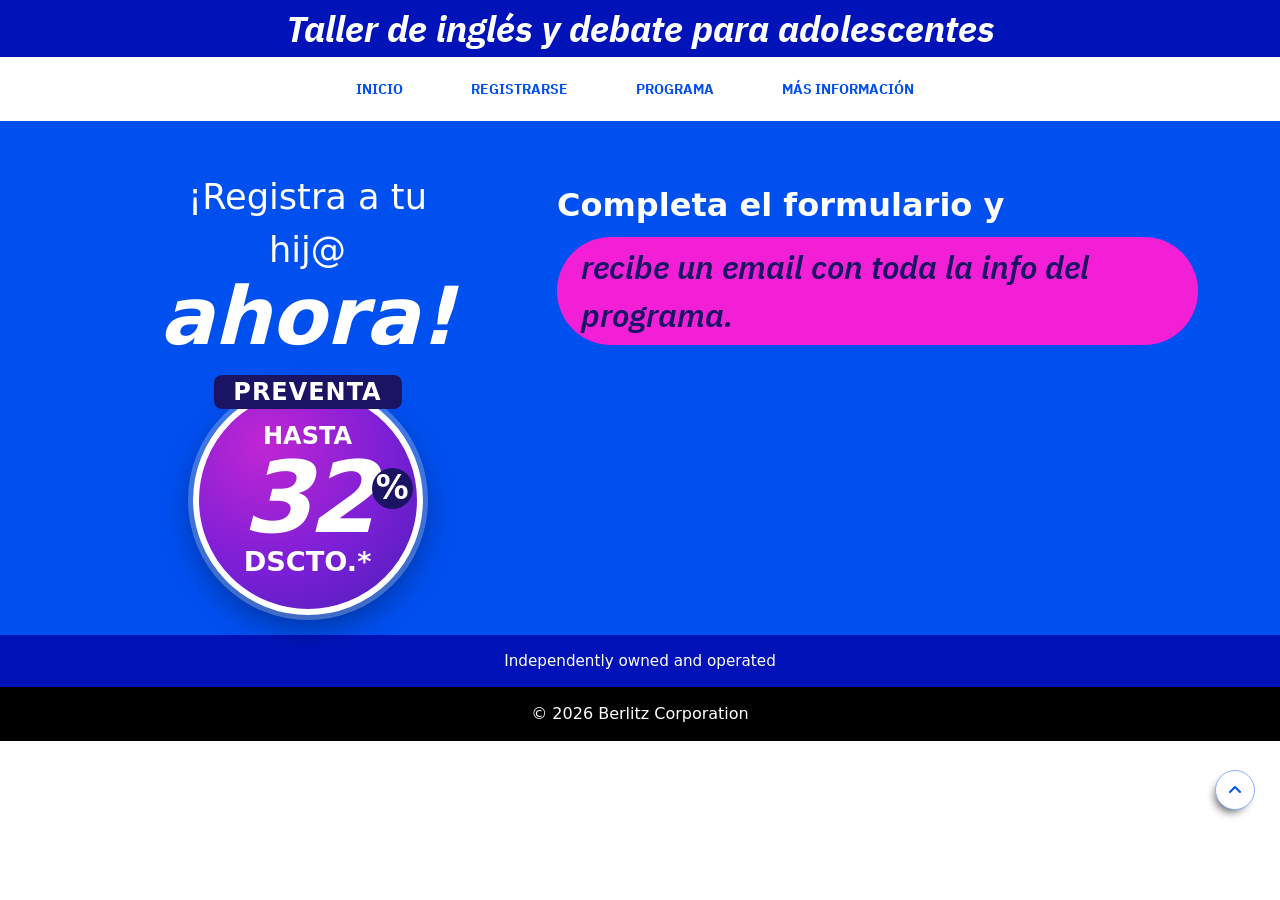
==== index.html @ ecb35b42 "banner-cambios" ====
<!DOCTYPE html>
<html lang="es">

<head>
    <meta charset="utf-8" />
    <meta name="viewport" content="width=device-width, initial-scale=1" />
    <title>Berlitz Perú - Summer Program 2027</title>

    <link rel="icon" type="image/x-icon" href="assets/img/favicon-32x32.png" />

    <link href="assets/css/bootstrap.min.css" rel="stylesheet" />
    <link rel="stylesheet" href="assets/css/revolution/navigation.min.css" />
    <link rel="stylesheet" href="assets/css/revolution/settings.min.css" />
    <link rel="stylesheet" href="assets/css/cmln-style.css" />
    <link rel="stylesheet" href="https://cdnjs.cloudflare.com/ajax/libs/font-awesome/6.5.1/css/all.min.css">

    <link rel="stylesheet" type="text/css" href="assets/slick/slick.min.css" />
    <link rel="stylesheet" type="text/css" href="assets/slick/slick-theme.min.css" />



    <!-- Google Tag Manager -->
    <script>
        (function (w, d, s, l, i) {
            w[l] = w[l] || [];
            w[l].push({
                "gtm.start": new Date().getTime(),
                event: "gtm.js",
            });
            var f = d.getElementsByTagName(s)[0],
                j = d.createElement(s),
                dl = l != "dataLayer" ? "&l=" + l : "";
            j.async = true;
            j.src = "https://www.googletagmanager.com/gtm.js?id=" + i + dl;
            f.parentNode.insertBefore(j, f);
        })(window, document, "script", "dataLayer", "GTM-PGFZW8S");
    </script>
    <!-- End Google Tag Manager -->
</head>

<body>
    <!-- Google Tag Manager (noscript) -->
    <noscript><iframe src="https://www.googletagmanager.com/ns.html?id=GTM-PGFZW8S" height="0" width="0"
            style="display: none; visibility: hidden"></iframe></noscript>
    <!-- End Google Tag Manager (noscript) -->

    <div class="t_header"></div>

    <!-- loader -->
    <div class="jm-loadingpage">
        <table border="0">
            <tr>
                <td>
                    <img class="img-fluid" src="assets/img/berlitz-logo.png" loading="lazy" />
                </td>
            </tr>
            <tr>
                <td><span class="loader"></span></td>
            </tr>
        </table>
    </div>
    <!-- end loader -->

    <!-- Para bordes redondeados en poligonos -->
    <svg style="visibility: hidden; position: absolute" width="0" height="0" xmlns="http://www.w3.org/2000/svg"
        version="1.1">
        <defs>
            <filter id="round">
                <feGaussianBlur in="SourceGraphic" stdDeviation="5" result="blur" />
                <feColorMatrix in="blur" mode="matrix" values="1 0 0 0 0  0 1 0 0 0  0 0 1 0 0  0 0 0 19 -9"
                    result="goo" />
                <feComposite in="SourceGraphic" in2="goo" operator="atop" />
            </filter>
        </defs>
    </svg>





    <!-- header -->
    <div id="header_page" class="container-fluid header">
        <div class="container mt-4">
            <div class="row">
                <div class="col-4 col-md-2 logo d-block d-sm-none">
                    <picture>
                        <source srcset="assets/img/berlitz-logo.png" type="image/png" />
                        <img class="img-fluid" data-src="assets/img/berlitz-logo.png" loading="lazy" />
                    </picture>
                </div>
                <div class="col-md-5 offset-md-3 call">
                    <a id="btn-menu-xs-abrir" class="btn-menu d-block d-lg-none"><i class="fa-solid fa-bars"></i></a>
                </div>
            </div>
        </div>
    </div>
    <!-- end header -->





    <div id="slider_page" class="container-fluid cmln-slider header2"></div>
    <div class="container-fluid">
        <div class="row">
            <div class="col-12" style="padding: 0px">
                <a href="javascript:click_section('formulario')">
                    <img src="https://9068661.fs1.hubspotusercontent-na1.net/hubfs/9068661/assets/img/Summer-HERO-desk.png"
                        alt="" class="img-fluid d-none d-sm-block" style="width: 100%" />
                    <img src="https://9068661.fs1.hubspotusercontent-na1.net/hubfs/9068661/assets/img/Teens_Mobile_banner.png"
                        alt="" class="img-fluid d-block d-sm-none" style="width: 100%" />
                </a>
            </div>
        </div>
    </div>

    <div class="barra_inferior_banner2" style="background-color: #0013b9;">
        <div class="reveal_div reveal reveal_scale_2"> <span class="bolder">Taller de inglés y debate para
                adolescentes</span> <span class="d-none d-sm-block"></span></div>
    </div>



    <!-- INFO -->
    <div id="slider_page" class="container-fluid cmln-slider"></div>
    <div class="container-fluid">
        <div class="row">
            <div class="col-12" style="padding: 0px">
                <a href="javascript:click_section('crash')">
                    <img src="https://9068661.fs1.hubspotusercontent-na1.net/hubfs/9068661/assets/img/Teens_desk_info.png"
                        alt="" class="img-fluid d-none d-sm-block" style="width: 100%" />
                    <img src="https://9068661.fs1.hubspotusercontent-na1.net/hubfs/9068661/assets/img/Teens_Mobile_info.png"
                        alt="" class="img-fluid d-block d-sm-none" style="width: 100%" />
                </a>
            </div>
        </div>
    </div>
    <!-- END INFO -->


    <!-- MENU -->
    <div class="container-fluid c-menu d-none d-lg-block">
        <div class="container-fluid">
            <div class="row">
                <div class="col-12">
                    <ul>
                        <!-- <li>
                                <a
                                    href="javascript:click_section('promos')"
                                    class="i_menu menu_1">Promoción</a>
                            </li> -->

                        <li>
                            <a href="javascript:click_section('header')" class="i_menu menu_2">Inicio</a>
                        </li>
                        <li>
                            <a href="javascript:click_section('formulario')" class="i_menu menu_4">Registrarse</a>
                        </li>
                        <li>
                            <a href="javascript:click_section('header')" class="i_menu menu_5">Programa</a>
                        </li>
                        <li>
                            <a href="javascript:click_section('slider2')" class="i_menu menu_6">Más información</a>
                        </li>

                    </ul>
                </div>
            </div>
        </div>
    </div>
    <!-- END MENU -->

    <!-- menu xs -->
    <div id="div_menu_xs" class="container menu-xs">
        <div class="container">
            <div class="row">
                <div class="col-12 item cerrar">
                    <i id="btn-menu-xs-cerrar" class="fa-solid fa-circle-xmark fa-cmln"></i>
                </div>
                <!-- <div class="col-12 item">
                        <a href="javascript:click_section('promos')" class="i_menu menu_1">Promoción</a>
                    </div> -->


                <div class="col-12 item">
                    <a href="javascript:click_section('header2')" class="i_menu menu_2">Inicio</a>
                </div>
                <div class="col-12 item">
                    <a href="javascript:click_section('formulario')" class="i_menu menu_3">Registrarse</a>
                </div>
                <div class="col-12 item">
                    <a href="javascript:click_section('header2')" class="i_menu menu_5">Programa</a>
                </div>
                <div class="col-12 item">
                    <a href="javascript:click_section('slider2')" class="i_menu menu_6">Más información</a>
                </div>

            </div>
        </div>
    </div>
    <!--end menu xs -->




    <!-- FORM -->
    <div class="container-fluid formulario">
        <div class="container-lg c-container">
            <div class="row row-nube">
                <div class="col-md-12 nube"></div>
            </div>
            <div class="row">
                <div class="col-sm-4 col-lg-3 offset-lg-1 txt fade-in-left text-center">
                    <article class="reveal reveal_left_1">
                        <div class="promo">
                            <p class="promo-top">¡Registra a tu hij@</p>
                            <p class="promo-ahora">ahora!</p>

                            <div class="promo-circle">
                                <span class="promo-tag">PREVENTA</span>
                                <span class="promo-hasta">HASTA</span>
                                <span class="promo-num">32<span class="promo-pct">%</span></span>
                                <span class="promo-dscto">DSCTO.*</span>
                            </div>
                        </div>

                    </article>
                </div>
                <div class="col-sm-7 offset-sm-1 c-hs-form fade-in-right">
                    <p class="completaform">
                        Completa el formulario y<br>
                        <span class="completa-resaltado">recibe un email con toda la info del programa.</span>
                    </p>
                    <!-- FORM HS -->
                    <div id="hs_form_target_widget_1614708359277"></div>

                    <script
                        src="https://peru.berlitzuavp.live/hs/hsstatic/cos-i18n/static-1.53/bundles/project.js"></script>

                    <script data-hs-allowed="true" src="https://peru.berlitzuavp.live/_hcms/forms/v2.js"></script>

                    <script data-hs-allowed="true">
                        var options = {
                            portalId: "9068661",
                            formId: "2c0dbbf5-4e5e-4342-bbc1-61845b40a53e",
                            formInstanceId: "673",
                            pageId: "153646615830",
                            region: "na1",

                            pageName: "Berlitz Per\u00FA - Inglés Intensivo",

                            redirectUrl: "https://berlitz-marketing.com.pe/gracias-summer-program",

                            css: "",
                            target: "#hs_form_target_widget_1614708359277",

                            contentType: "landing-page",

                            formsBaseUrl: "/_hcms/forms/",

                            formData: {
                                cssClass: "hs-form stacked hs-custom-form",
                            },
                            onFormReady: function ($form) {
                                $(".hs-fieldtype-intl-phone select").val("PE");
                                $(".hs-fieldtype-intl-phone select").trigger("change");
                            },
                        };

                        options.getExtraMetaDataBeforeSubmit = function () {
                            var metadata = {};

                            if (hbspt.targetedContentMetadata) {
                                var count = hbspt.targetedContentMetadata.length;
                                var targetedContentData = [];
                                for (var i = 0; i < count; i++) {
                                    var tc = hbspt.targetedContentMetadata[i];
                                    if (tc.length !== 3) {
                                        continue;
                                    }
                                    targetedContentData.push({
                                        definitionId: tc[0],
                                        criterionId: tc[1],
                                        smartTypeId: tc[2],
                                    });
                                }
                                metadata["targetedContentMetadata"] =
                                    JSON.stringify(targetedContentData);
                            }

                            return metadata;
                        };

                        hbspt.forms.create(options);
                    </script>
                    <!-- END FORM HS -->
                </div>
            </div>
        </div>
    </div>
    <!-- END FORM -->

    <!-- INFO-2 -->
    <div id="slider_page2" class="container-fluid cmln-slider slider2"></div>
    <div class="container-fluid">
        <div class="row">
            <div class="col-12" style="padding: 0px">
                <a href="javascript:click_section('formulario')">
                    <img src="https://9068661.fs1.hubspotusercontent-na1.net/hubfs/9068661/assets/img/Banner_azul_desktop.png"
                        alt="" class="img-fluid d-none d-sm-block" style="width: 100%" />
                    <img src="https://9068661.fs1.hubspotusercontent-na1.net/hubfs/9068661/assets/img/banner_azul_mobile.png"
                        alt="" class="img-fluid d-block d-sm-none" style="width: 100%" />
                </a>
            </div>
        </div>
    </div>
    <!-- END INFO-2 -->


    <div class="container-fluid footer2">
        <div class="container text-center">
            <p>Independently owned and operated</p>
        </div>
    </div>

    <div class="container-fluid footer">
        <div class="container text-center">© 2026 Berlitz Corporation</div>
    </div>
    <!--end footer -->


    <!-- Modal -->
    <div class="modal fade" id="exampleModal" tabindex="-1" role="dialog" aria-labelledby="exampleModalLabel"
        aria-hidden="true">
        <div class="modal-dialog modal-dialog-centered modal-lg" role="document">
            <div class="modal-content">
                <div class="modal-header">
                    <h5 class="modal-title" id="exampleModalLabel"></h5>
                    <button type="button" class="close" data-dismiss="modal" aria-label="Close">
                        <span aria-hidden="true">&times;</span>
                    </button>
                </div>
                <div class="modal-body">
                    <div id="player_otg_1" style="aspect-ratio: 4 / 5; width: 100%;"></div>
                </div>
            </div>
        </div>
    </div>

    <a href="javascript:click_section('t_header')" class="c-subir"><i class="fa fa-angle-up"></i></a>

    <script src="https://cdn.jsdelivr.net/npm/bootstrap@5.2.2/dist/js/bootstrap.bundle.min.js"
        integrity="sha384-OERcA2EqjJCMA+/3y+gxIOqMEjwtxJY7qPCqsdltbNJuaOe923+mo//f6V8Qbsw3"
        crossorigin="anonymous"></script>

    <script src="assets/js/jquery.min.js"></script>

    <script src="assets/slick/slick.js"></script>

    <!--to view items on reach-->
    <script src="assets/js/jquery.appear.min.js"></script>
    <!--Owl Slider-->
    <script src="assets/js/owl.carousel.min.js"></script>
    <!--Parallax Background-->
    <script src="assets/js/parallaxie.min.js"></script>
    <!--Cubefolio Gallery-->
    <script src="assets/js/jquery.cubeportfolio.min.js"></script>
    <!--Fancybox js-->
    <script src="assets/js/jquery.fancybox.min.js"></script>
    <!--tooltip js-->
    <script src="assets/js/tooltipster.min.js"></script>

    <!--Revolution SLider-->
    <script src="assets/js/revolution/jquery.themepunch.tools.min.js"></script>
    <script src="assets/js/revolution/jquery.themepunch.revolution.min.js"></script>
    <script src="assets/js/revolution/extensions/revolution.extension.actions.min.js"></script>
    <script src="assets/js/revolution/extensions/revolution.extension.carousel.min.js"></script>
    <script src="assets/js/revolution/extensions/revolution.extension.kenburn.min.js"></script>
    <script src="assets/js/revolution/extensions/revolution.extension.layeranimation.min.js"></script>
    <script src="assets/js/revolution/extensions/revolution.extension.navigation.min.js"></script>
    <script src="assets/js/revolution/extensions/revolution.extension.parallax.min.js"></script>
    <script src="assets/js/revolution/extensions/revolution.extension.slideanims.min.js"></script>

    <!--custom functions and script-->
    <script src="assets/js/functions.js"></script>
    <script src="assets/js/cmln.js"></script>

    <script src="assets/js/cmln_2.js"></script>

    <script>
        // 2. This code loads the IFrame Player API code asynchronously.
        var tag = document.createElement("script");

        tag.src = "https://www.youtube.com/iframe_api";
        var firstScriptTag = document.getElementsByTagName("script")[0];
        firstScriptTag.parentNode.insertBefore(tag, firstScriptTag);

        // 3. This function creates an <iframe> (and YouTube player)
        //    after the API code downloads.
        var player1;

        function onYouTubeIframeAPIReady() {
            // Primer video
            player1 = new YT.Player("player_otg_1", {
                width: "100%",
                height: "100%",
                videoId: "qMwiHNQUbp8",
                events: {
                    onStateChange: onPlayerStateChange1,
                },
            });

        }

        // 4. Remove the playVideo() call in onPlayerReady
        // These functions are no longer needed

        // 5. The API calls this function when the player's state changes.
        //    The function indicates that when playing a video (state=1),
        //    the player should play for six seconds and then stop.
        var done1 = false;

        function onPlayerStateChange1(event) {
            if (event.data == YT.PlayerState.PLAYING && !done1) {
                done1 = true;
            }
        }

        function stopVideo1() {
            player1.stopVideo();
        }

        // Detectar apertura y cierre de los modales
        $("#exampleModal").on("shown.bs.modal", function () {
            player1.playVideo(); // Reproduce el primer video cuando se abre el primer modal
        });

        $("#exampleModal").on("hidden.bs.modal", function () {
            stopVideo1(); // Detiene el primer video cuando se cierra el primer modal
        });

    </script>



    <script src="assets/js/luxon.min.js"></script>
    <script>
        const fechaEvento = luxon.DateTime.fromISO('2026-06-30T23:59:59', {
            zone: 'America/Lima'
        });

        function actualizarContador() {
            const diasEl = document.getElementById('dias');
            const horasEl = document.getElementById('horas');
            const minutosEl = document.getElementById('minutos');
            const segundosEl = document.getElementById('segundos');

            if (!diasEl || !horasEl || !minutosEl || !segundosEl) {
                return;
            }

            const zonaHorariaLocal = Intl.DateTimeFormat().resolvedOptions().timeZone;
            const ahora = luxon.DateTime.local().setZone(zonaHorariaLocal);
            const diferencia = fechaEvento.diff(ahora);

            if (diferencia.as('milliseconds') > 0) {
                const {
                    days,
                    hours,
                    minutes,
                    seconds
                } = diferencia.shiftTo('days', 'hours', 'minutes', 'seconds').toObject();

                diasEl.innerHTML = `${String(days).padStart(2, '0')}`;
                horasEl.innerHTML = `${String(hours).padStart(2, '0')}`;
                minutosEl.innerHTML = `${String(minutes).padStart(2, '0')}`;
                segundosEl.innerHTML = `${String(Math.floor(seconds)).padStart(2, '0')}`;
            } else {
                diasEl.innerHTML = '00';
                horasEl.innerHTML = '00';
                minutosEl.innerHTML = '00';
                segundosEl.innerHTML = '00';
            }
        }

        if (document.getElementById('dias')) {
            setInterval(actualizarContador, 1000);
        }
    </script>


    <script>
        $(document).ready(function () {
            var $container = $(".bloques-xs");
            var $head = $container.find(".c-head");
            var $footer = $container.find(".c-fotter");
            var $placeholder = $('<div class="c-placeholder"></div>').insertAfter($head);
            var headHeight = $head.outerHeight();
            var isFixed = false;

            $(window).on("scroll", function () {
                var scrollTop = $(window).scrollTop() + 75;
                var containerTop = $container.offset().top;
                var footerTop = $footer.offset().top;

                if (scrollTop >= containerTop && scrollTop + headHeight < footerTop) {
                    if (!isFixed) {
                        isFixed = true;
                        $head.addClass("fixed");
                        $placeholder.height(headHeight);
                    }
                } else {
                    if (isFixed) {
                        isFixed = false;
                        $head.removeClass("fixed");
                        $placeholder.height(0);
                    }
                }
            });
        });
    </script>




</body>

</html>
---- assets/css/revolution/navigation.min.css ----
.wexim.tp-bullets{height:110px!important;width:19px!important;text-align:center;display:inline-block;position:relative}.wexim .tp-bullet{position:relative;display:contents;background:0 0;cursor:pointer;box-sizing:content-box}.single-slide .wexim .tp-bullet{display:none!important}.wexim .tp-bullet .tp-bullet-inner{width:13px;height:13px;position:relative;border:3px solid #fff;border-radius:50%;background:0 0;cursor:pointer;box-sizing:content-box;-webkit-transition:all .5s ease-in-out;-moz-transition:all .5s ease-in-out;-ms-transition:all .5s ease-in-out;-o-transition:all .5s ease-in-out;transition:all .5s ease-in-out}.dark-slider .wexim .tp-bullet .tp-bullet-inner{border:3px solid #4d4d4d}.wexim .tp-bullet.selected .tp-bullet-inner{transform:scale(1.4);margin-top:2px;background:#00bcd4;-webkit-transition:all .5s ease-in-out;-moz-transition:all .5s ease-in-out;-ms-transition:all .5s ease-in-out;-o-transition:all .5s ease-in-out;transition:all .5s ease-in-out}.dark-slider .wexim .tp-bullet.selected .tp-bullet-inner{background:0 0}.wexim .tp-bullet:not(:last-child) .tp-line{height:20px;width:3px;background:#fff;display:block;margin:0 auto}.dark-slider .wexim .tp-bullet:not(:last-child) .tp-line{background:#4d4d4d}
---- assets/css/revolution/settings.min.css ----
#debungcontrolls,.debugtimeline{width:100%;box-sizing:border-box}.rev_column,.rev_column .tp-parallax-wrap,.tp-svg-layer svg{vertical-align:top}#debungcontrolls{z-index:100000;position:fixed;bottom:0;height:auto;background:rgba(0,0,0,.6);padding:10px}.debugtimeline{height:10px;position:relative;margin-bottom:3px;display:none;white-space:nowrap}.debugtimeline:hover{height:15px}.the_timeline_tester{background:#e74c3c;position:absolute;top:0;left:0;height:100%;width:0}.rs-go-fullscreen{position:fixed!important;width:100%!important;height:100%!important;top:0!important;left:0!important;z-index:9999999!important;background:#fff!important}.debugtimeline.tl_slide .the_timeline_tester{background:#f39c12}.debugtimeline.tl_frame .the_timeline_tester{background:#3498db}.debugtimline_txt{color:#fff;font-weight:400;font-size:7px;position:absolute;left:10px;top:0;white-space:nowrap;line-height:10px}.rtl{direction:rtl}@font-face{font-family:revicons;src:url(../fonts/revicons/revicons.eot?5510888);src:url(../fonts/revicons/revicons.eot?5510888#iefix) format('embedded-opentype'),url(../fonts/revicons/revicons.woff?5510888) format('woff'),url(../fonts/revicons/revicons.ttf?5510888) format('truetype'),url(../fonts/revicons/revicons.svg?5510888#revicons) format('svg');font-weight:400;font-style:normal}[class*=" revicon-"]:before,[class^=revicon-]:before{font-family:revicons;font-style:normal;font-weight:400;speak:none;display:inline-block;text-decoration:inherit;width:1em;margin-right:.2em;text-align:center;font-variant:normal;text-transform:none;line-height:1em;margin-left:.2em}.revicon-search-1:before{content:'\e802'}.revicon-pencil-1:before{content:'\e831'}.revicon-picture-1:before{content:'\e803'}.revicon-cancel:before{content:'\e80a'}.revicon-info-circled:before{content:'\e80f'}.revicon-trash:before{content:'\e801'}.revicon-left-dir:before{content:'\e817'}.revicon-right-dir:before{content:'\e818'}.revicon-down-open:before{content:'\e83b'}.revicon-left-open:before{content:'\e819'}.revicon-right-open:before{content:'\e81a'}.revicon-angle-left:before{content:'\e820'}.revicon-angle-right:before{content:'\e81d'}.revicon-left-big:before{content:'\e81f'}.revicon-right-big:before{content:'\e81e'}.revicon-magic:before{content:'\e807'}.revicon-picture:before{content:'\e800'}.revicon-export:before{content:'\e80b'}.revicon-cog:before{content:'\e832'}.revicon-login:before{content:'\e833'}.revicon-logout:before{content:'\e834'}.revicon-video:before{content:'\e805'}.revicon-arrow-combo:before{content:'\e827'}.revicon-left-open-1:before{content:'\e82a'}.revicon-right-open-1:before{content:'\e82b'}.revicon-left-open-mini:before{content:'\e822'}.revicon-right-open-mini:before{content:'\e823'}.revicon-left-open-big:before{content:'\e824'}.revicon-right-open-big:before{content:'\e825'}.revicon-left:before{content:'\e836'}.revicon-right:before{content:'\e826'}.revicon-ccw:before{content:'\e808'}.revicon-arrows-ccw:before{content:'\e806'}.revicon-palette:before{content:'\e829'}.revicon-list-add:before{content:'\e80c'}.revicon-doc:before{content:'\e809'}.revicon-left-open-outline:before{content:'\e82e'}.revicon-left-open-2:before{content:'\e82c'}.revicon-right-open-outline:before{content:'\e82f'}.revicon-right-open-2:before{content:'\e82d'}.revicon-equalizer:before{content:'\e83a'}.revicon-layers-alt:before{content:'\e804'}.revicon-popup:before{content:'\e828'}.rev_slider_wrapper{position:relative;z-index:0;width:100%}.rev_slider{position:relative;overflow:visible}.entry-content .rev_slider a,.rev_slider a{box-shadow:none}.tp-overflow-hidden{overflow:hidden!important}.group_ov_hidden{overflow:hidden}.rev_slider img,.tp-simpleresponsive img{max-width:none!important;transition:none;margin:0;padding:0;border:none}.rev_slider .no-slides-text{font-weight:700;text-align:center;padding-top:80px}.rev_slider>ul,.rev_slider>ul>li,.rev_slider>ul>li:before,.rev_slider_wrapper>ul,.tp-revslider-mainul>li,.tp-revslider-mainul>li:before,.tp-simpleresponsive>ul,.tp-simpleresponsive>ul>li,.tp-simpleresponsive>ul>li:before{list-style:none!important;position:absolute;margin:0!important;padding:0!important;overflow-x:visible;overflow-y:visible;background-image:none;background-position:0 0;text-indent:0;top:0;left:0}.rev_slider>ul>li,.rev_slider>ul>li:before,.tp-revslider-mainul>li,.tp-revslider-mainul>li:before,.tp-simpleresponsive>ul>li,.tp-simpleresponsive>ul>li:before{visibility:hidden}.tp-revslider-mainul,.tp-revslider-slidesli{padding:0!important;margin:0!important;list-style:none!important}.fullscreen-container,.fullwidthbanner-container{padding:0;position:relative}.rev_slider li.tp-revslider-slidesli{position:absolute!important}.tp-caption .rs-untoggled-content{display:block}.tp-caption .rs-toggled-content{display:none}.rs-toggle-content-active.tp-caption .rs-toggled-content{display:block}.rs-toggle-content-active.tp-caption .rs-untoggled-content{display:none}.rev_slider .caption,.rev_slider .tp-caption{position:relative;visibility:hidden;white-space:nowrap;display:block;-webkit-font-smoothing:antialiased!important;z-index:1}.rev_slider .caption,.rev_slider .tp-caption,.tp-simpleresponsive img{-moz-user-select:none;-khtml-user-select:none;-webkit-user-select:none;-o-user-select:none}.rev_slider .tp-mask-wrap .tp-caption,.rev_slider .tp-mask-wrap :last-child,.wpb_text_column .rev_slider .tp-mask-wrap .tp-caption,.wpb_text_column .rev_slider .tp-mask-wrap :last-child{margin-bottom:0}.tp-svg-layer svg{width:100%;height:100%;position:relative}.tp-carousel-wrapper{cursor:url(openhand.cur),move}.tp-carousel-wrapper.dragged{cursor:url(closedhand.cur),move}.tp_inner_padding{box-sizing:border-box;max-height:none!important}.tp-caption.tp-layer-selectable{-moz-user-select:all;-khtml-user-select:all;-webkit-user-select:all;-o-user-select:all}.tp-caption.tp-hidden-caption,.tp-forcenotvisible,.tp-hide-revslider,.tp-parallax-wrap.tp-hidden-caption{visibility:hidden!important;display:none!important}.rev_slider audio,.rev_slider embed,.rev_slider iframe,.rev_slider object,.rev_slider video{max-width:none!important}.tp-element-background{position:absolute;top:0;left:0;width:100%;height:100%;z-index:0}.tp-blockmask,.tp-blockmask_in,.tp-blockmask_out{position:absolute;top:0;left:0;width:100%;height:100%;background:#fff;z-index:1000;transform:scaleX(0) scaleY(0)}.tp-parallax-wrap{transform-style:preserve-3d}.rev_row_zone{position:absolute;width:100%;left:0;box-sizing:border-box;min-height:50px;font-size:0}.rev_column_inner,.rev_slider .tp-caption.rev_row{position:relative;width:100%!important;box-sizing:border-box}.rev_row_zone_top{top:0}.rev_row_zone_middle{top:50%;transform:translateY(-50%)}.rev_row_zone_bottom{bottom:0}.rev_slider .tp-caption.rev_row{display:table;table-layout:fixed;vertical-align:top;height:auto!important;font-size:0}.rev_column{display:table-cell;position:relative;height:auto;box-sizing:border-box;font-size:0}.rev_column_inner{display:block;height:auto!important;white-space:normal!important}.rev_column_bg{width:100%;height:100%;position:absolute;top:0;left:0;z-index:0;box-sizing:border-box;background-clip:content-box;border:0 solid transparent}.tp-caption .backcorner,.tp-caption .backcornertop,.tp-caption .frontcorner,.tp-caption .frontcornertop{height:0;top:0;width:0;position:absolute}.rev_column_inner .tp-loop-wrap,.rev_column_inner .tp-mask-wrap,.rev_column_inner .tp-parallax-wrap{text-align:inherit}.rev_column_inner .tp-mask-wrap{display:inline-block}.rev_column_inner .tp-parallax-wrap,.rev_column_inner .tp-parallax-wrap .tp-loop-wrap,.rev_column_inner .tp-parallax-wrap .tp-mask-wrap{position:relative!important;left:auto!important;top:auto!important;line-height:0}.tp-video-play-button,.tp-video-play-button i{line-height:50px!important;vertical-align:top;text-align:center}.rev_column_inner .rev_layer_in_column,.rev_column_inner .tp-parallax-wrap,.rev_column_inner .tp-parallax-wrap .tp-loop-wrap,.rev_column_inner .tp-parallax-wrap .tp-mask-wrap{vertical-align:top}.rev_break_columns{display:block!important}.rev_break_columns .tp-parallax-wrap.rev_column{display:block!important;width:100%!important}.fullwidthbanner-container{overflow:hidden}.fullwidthbanner-container .fullwidthabanner{width:100%;position:relative}.tp-static-layers{position:absolute;z-index:101;top:0;left:0}.tp-caption .frontcorner{border-left:40px solid transparent;border-right:0 solid transparent;border-top:40px solid #00a8ff;left:-40px}.tp-caption .backcorner{border-left:0 solid transparent;border-right:40px solid transparent;border-bottom:40px solid #00a8ff;right:0}.tp-caption .frontcornertop{border-left:40px solid transparent;border-right:0 solid transparent;border-bottom:40px solid #00a8ff;left:-40px}.tp-caption .backcornertop{border-left:0 solid transparent;border-right:40px solid transparent;border-top:40px solid #00a8ff;right:0}.tp-layer-inner-rotation{position:relative!important}img.tp-slider-alternative-image{width:100%;height:auto}.caption.fullscreenvideo,.rs-background-video-layer,.tp-caption.coverscreenvideo,.tp-caption.fullscreenvideo{width:100%;height:100%;top:0;left:0;position:absolute}.noFilterClass{filter:none!important}.rs-background-video-layer{visibility:hidden;z-index:0}.caption.fullscreenvideo audio,.caption.fullscreenvideo iframe,.caption.fullscreenvideo video,.tp-caption.fullscreenvideo iframe,.tp-caption.fullscreenvideo iframe audio,.tp-caption.fullscreenvideo iframe video{width:100%!important;height:100%!important;display:none}.fullcoveredvideo audio,.fullscreenvideo audio .fullcoveredvideo video,.fullscreenvideo video{background:#000}.fullcoveredvideo .tp-poster{background-position:center center;background-size:cover;width:100%;height:100%;top:0;left:0}.videoisplaying .html5vid .tp-poster{display:none}.tp-video-play-button{background:#000;background:rgba(0,0,0,.3);border-radius:5px;position:absolute;top:50%;left:50%;color:#fff;margin-top:-25px;margin-left:-25px;cursor:pointer;width:50px;height:50px;box-sizing:border-box;display:inline-block;z-index:4;opacity:0;transition:opacity .3s ease-out!important}.tp-audio-html5 .tp-video-play-button,.tp-hiddenaudio{display:none!important}.tp-caption .html5vid{width:100%!important;height:100%!important}.tp-video-play-button i{width:50px;height:50px;display:inline-block;font-size:40px!important}.rs-fullvideo-cover,.tp-dottedoverlay,.tp-shadowcover{height:100%;top:0;left:0;position:absolute}.tp-caption:hover .tp-video-play-button{opacity:1;display:block}.tp-caption .tp-revstop{display:none;border-left:5px solid #fff!important;border-right:5px solid #fff!important;margin-top:15px!important;line-height:20px!important;vertical-align:top;font-size:25px!important}.tp-seek-bar,.tp-video-button,.tp-volume-bar{outline:0;line-height:12px;margin:0;cursor:pointer}.videoisplaying .revicon-right-dir{display:none}.videoisplaying .tp-revstop{display:inline-block}.videoisplaying .tp-video-play-button{display:none}.fullcoveredvideo .tp-video-play-button{display:none!important}.fullscreenvideo .fullscreenvideo audio,.fullscreenvideo .fullscreenvideo video{object-fit:contain!important}.fullscreenvideo .fullcoveredvideo audio,.fullscreenvideo .fullcoveredvideo video{object-fit:cover!important}.tp-video-controls{position:absolute;bottom:0;left:0;right:0;padding:5px;opacity:0;transition:opacity .3s;background-image:linear-gradient(to bottom,#000 13%,#323232 100%);display:table;max-width:100%;overflow:hidden;box-sizing:border-box}.rev-btn.rev-hiddenicon i,.rev-btn.rev-withicon i{transition:all .2s ease-out!important;font-size:15px}.tp-caption:hover .tp-video-controls{opacity:.9}.tp-video-button{background:rgba(0,0,0,.5);border:0;border-radius:3px;font-size:12px;color:#fff;padding:0}.tp-video-button:hover{cursor:pointer}.tp-video-button-wrap,.tp-video-seek-bar-wrap,.tp-video-vol-bar-wrap{padding:0 5px;display:table-cell;vertical-align:middle}.tp-video-seek-bar-wrap{width:80%}.tp-video-vol-bar-wrap{width:20%}.tp-seek-bar,.tp-volume-bar{width:100%;padding:0}.rs-fullvideo-cover{width:100%;background:0 0;z-index:5}.disabled_lc .tp-video-play-button,.rs-background-video-layer audio::-webkit-media-controls,.rs-background-video-layer video::-webkit-media-controls,.rs-background-video-layer video::-webkit-media-controls-start-playback-button{display:none!important}.tp-audio-html5 .tp-video-controls{opacity:1!important;visibility:visible!important}.tp-dottedoverlay{background-repeat:repeat;width:100%;z-index:3}.tp-dottedoverlay.twoxtwo{background:url(../assets/gridtile.png)}.tp-dottedoverlay.twoxtwowhite{background:url(../assets/gridtile_white.png)}.tp-dottedoverlay.threexthree{background:url(../assets/gridtile_3x3.png)}.tp-dottedoverlay.threexthreewhite{background:url(../assets/gridtile_3x3_white.png)}.tp-shadowcover{width:100%;background:#fff;z-index:-1}.tp-shadow1{box-shadow:0 10px 6px -6px rgba(0,0,0,.8)}.tp-shadow2:after,.tp-shadow2:before,.tp-shadow3:before,.tp-shadow4:after{z-index:-2;position:absolute;content:"";bottom:10px;left:10px;width:50%;top:85%;max-width:300px;background:0 0;box-shadow:0 15px 10px rgba(0,0,0,.8);transform:rotate(-3deg)}.tp-shadow2:after,.tp-shadow4:after{transform:rotate(3deg);right:10px;left:auto}.tp-shadow5{position:relative;box-shadow:0 1px 4px rgba(0,0,0,.3),0 0 40px rgba(0,0,0,.1) inset}.tp-shadow5:after,.tp-shadow5:before{content:"";position:absolute;z-index:-2;box-shadow:0 0 25px 0 rgba(0,0,0,.6);top:30%;bottom:0;left:20px;right:20px;border-radius:100px/20px}.tp-button{padding:6px 13px 5px;border-radius:3px;height:30px;cursor:pointer;color:#fff!important;text-shadow:0 1px 1px rgba(0,0,0,.6)!important;font-size:15px;line-height:45px!important;font-family:arial,sans-serif;font-weight:700;letter-spacing:-1px;text-decoration:none}.tp-button.big{color:#fff;text-shadow:0 1px 1px rgba(0,0,0,.6);font-weight:700;padding:9px 20px;font-size:19px;line-height:57px!important}.purchase:hover,.tp-button.big:hover,.tp-button:hover{background-position:bottom,15px 11px}.purchase.green,.purchase:hover.green,.tp-button.green,.tp-button:hover.green{background-color:#21a117;box-shadow:0 3px 0 0 #104d0b}.purchase.blue,.purchase:hover.blue,.tp-button.blue,.tp-button:hover.blue{background-color:#1d78cb;box-shadow:0 3px 0 0 #0f3e68}.purchase.red,.purchase:hover.red,.tp-button.red,.tp-button:hover.red{background-color:#cb1d1d;box-shadow:0 3px 0 0 #7c1212}.purchase.orange,.purchase:hover.orange,.tp-button.orange,.tp-button:hover.orange{background-color:#f70;box-shadow:0 3px 0 0 #a34c00}.purchase.darkgrey,.purchase:hover.darkgrey,.tp-button.darkgrey,.tp-button.grey,.tp-button:hover.darkgrey,.tp-button:hover.grey{background-color:#555;box-shadow:0 3px 0 0 #222}.purchase.lightgrey,.purchase:hover.lightgrey,.tp-button.lightgrey,.tp-button:hover.lightgrey{background-color:#888;box-shadow:0 3px 0 0 #555}.rev-btn,.rev-btn:visited{outline:0!important;box-shadow:none!important;text-decoration:none!important;line-height:44px;font-size:17px;font-weight:500;padding:12px 35px;box-sizing:border-box;font-family:Roboto,sans-serif;cursor:pointer}.rev-btn.rev-uppercase,.rev-btn.rev-uppercase:visited{text-transform:uppercase;letter-spacing:1px;font-size:15px;font-weight:900}.rev-btn.rev-withicon i{font-weight:400;position:relative;top:0;margin-left:10px!important}.rev-btn.rev-hiddenicon i{font-weight:400;position:relative;top:0;opacity:0;margin-left:0!important;width:0!important}.rev-btn.rev-hiddenicon:hover i{opacity:1!important;margin-left:10px!important;width:auto!important}.rev-btn.rev-medium,.rev-btn.rev-medium:visited{line-height:36px;font-size:14px;padding:10px 30px}.rev-btn.rev-medium.rev-hiddenicon i,.rev-btn.rev-medium.rev-withicon i{font-size:14px;top:0}.rev-btn.rev-small,.rev-btn.rev-small:visited{line-height:28px;font-size:12px;padding:7px 20px}.rev-btn.rev-small.rev-hiddenicon i,.rev-btn.rev-small.rev-withicon i{font-size:12px;top:0}.rev-maxround{border-radius:30px}.rev-minround{border-radius:3px}.rev-burger{position:relative;width:60px;height:60px;box-sizing:border-box;padding:22px 0 0 14px;border-radius:50%;border:1px solid rgba(51,51,51,.25);-webkit-tap-highlight-color:transparent;cursor:pointer}.rev-burger span{display:block;width:30px;height:3px;background:#333;transition:.7s;pointer-events:none;transform-style:flat!important}.rev-burger.revb-white span,.rev-burger.revb-whitenoborder span{background:#fff}.rev-burger span:nth-child(2){margin:3px 0}#dialog_addbutton .rev-burger:hover :first-child,.open .rev-burger :first-child,.open.rev-burger :first-child{transform:translateY(6px) rotate(-45deg)}#dialog_addbutton .rev-burger:hover :nth-child(2),.open .rev-burger :nth-child(2),.open.rev-burger :nth-child(2){transform:rotate(-45deg);opacity:0}#dialog_addbutton .rev-burger:hover :last-child,.open .rev-burger :last-child,.open.rev-burger :last-child{transform:translateY(-6px) rotate(-135deg)}.rev-burger.revb-white{border:2px solid rgba(255,255,255,.2)}.rev-burger.revb-darknoborder,.rev-burger.revb-whitenoborder{border:0}.rev-burger.revb-darknoborder span{background:#333}.rev-burger.revb-whitefull{background:#fff;border:none}.rev-burger.revb-whitefull span{background:#333}.rev-burger.revb-darkfull{background:#333;border:none}.rev-burger.revb-darkfull span,.rev-scroll-btn.revs-fullwhite{background:#fff}@keyframes rev-ani-mouse{0%{opacity:1;top:29%}15%{opacity:1;top:50%}50%{opacity:0;top:50%}100%{opacity:0;top:29%}}.rev-scroll-btn{display:inline-block;position:relative;left:0;right:0;text-align:center;cursor:pointer;width:35px;height:55px;box-sizing:border-box;border:3px solid #fff;border-radius:23px}.rev-scroll-btn>*{display:inline-block;line-height:18px;font-size:13px;font-weight:400;color:#fff;font-family:proxima-nova,"Helvetica Neue",Helvetica,Arial,sans-serif;letter-spacing:2px}.rev-scroll-btn>.active,.rev-scroll-btn>:focus,.rev-scroll-btn>:hover{color:#fff}.rev-scroll-btn>.active,.rev-scroll-btn>:active,.rev-scroll-btn>:focus,.rev-scroll-btn>:hover{opacity:.8}.rev-scroll-btn.revs-fullwhite span{background:#333}.rev-scroll-btn.revs-fulldark{background:#333;border:none}.rev-scroll-btn.revs-fulldark span,.tp-bullet{background:#fff}.rev-scroll-btn span{position:absolute;display:block;top:29%;left:50%;width:8px;height:8px;margin:-4px 0 0 -4px;background:#fff;border-radius:50%;animation:rev-ani-mouse 2.5s linear infinite}.rev-scroll-btn.revs-dark{border-color:#333}.rev-scroll-btn.revs-dark span{background:#333}.rev-control-btn{position:relative;display:inline-block;z-index:5;color:#fff;font-size:20px;line-height:60px;font-weight:400;font-style:normal;font-family:Raleway;text-decoration:none;text-align:center;background-color:#000;border-radius:50px;text-shadow:none;background-color:rgba(0,0,0,.5);width:60px;height:60px;box-sizing:border-box;cursor:pointer}.rev-cbutton-dark-sr,.rev-cbutton-light-sr{border-radius:3px}.rev-cbutton-light,.rev-cbutton-light-sr{color:#333;background-color:rgba(255,255,255,.75)}.rev-sbutton{line-height:37px;width:37px;height:37px}.rev-sbutton-blue{background-color:#3b5998}.rev-sbutton-lightblue{background-color:#00a0d1}.rev-sbutton-red{background-color:#dd4b39}.tp-bannertimer{visibility:hidden;width:100%;height:5px;background:#000;background:rgba(0,0,0,.15);position:absolute;z-index:200;top:0}.tp-bannertimer.tp-bottom{top:auto;bottom:0!important;height:5px}.tp-caption img{background:0 0;zoom:1}.caption.slidelink a div,.tp-caption.slidelink a div{width:3000px;height:1500px;background:url(../assets/coloredbg.png)}.tp-caption.slidelink a span{background:url(../assets/coloredbg.png)}.tp-loader.spinner0,.tp-loader.spinner5{background-image:url(../assets/loader.gif);background-repeat:no-repeat}.tp-shape{width:100%;height:100%}.tp-caption .rs-starring{display:inline-block}.tp-caption .rs-starring .star-rating{float:none;display:inline-block;vertical-align:top;color:#ffc321!important}.tp-caption .rs-starring .star-rating,.tp-caption .rs-starring-page .star-rating{position:relative;height:1em;width:5.4em;font-family:star;font-size:1em!important}.tp-loader.spinner0,.tp-loader.spinner1{width:40px;height:40px;margin-top:-20px;margin-left:-20px;animation:tp-rotateplane 1.2s infinite ease-in-out;background-color:#fff;border-radius:3px;box-shadow:0 0 20px 0 rgba(0,0,0,.15)}.tp-caption .rs-starring .star-rating:before,.tp-caption .rs-starring-page .star-rating:before{content:"\73\73\73\73\73";color:#e0dadf;float:left;top:0;left:0;position:absolute}.tp-caption .rs-starring .star-rating span{overflow:hidden;float:left;top:0;left:0;position:absolute;padding-top:1.5em;font-size:1em!important}.tp-caption .rs-starring .star-rating span:before{content:"\53\53\53\53\53";top:0;position:absolute;left:0}.tp-loader{top:50%;left:50%;z-index:10000;position:absolute}.tp-loader.spinner0{background-position:center center}.tp-loader.spinner5{background-position:10px 10px;background-color:#fff;margin:-22px;width:44px;height:44px;border-radius:3px}@keyframes tp-rotateplane{0%{transform:perspective(120px) rotateX(0) rotateY(0)}50%{transform:perspective(120px) rotateX(-180.1deg) rotateY(0)}100%{transform:perspective(120px) rotateX(-180deg) rotateY(-179.9deg)}}.tp-loader.spinner2{width:40px;height:40px;margin-top:-20px;margin-left:-20px;background-color:red;box-shadow:0 0 20px 0 rgba(0,0,0,.15);border-radius:100%;animation:tp-scaleout 1s infinite ease-in-out}@keyframes tp-scaleout{0%{transform:scale(0)}100%{transform:scale(1);opacity:0}}.tp-loader.spinner3{margin:-9px 0 0 -35px;width:70px;text-align:center}.tp-loader.spinner3 .bounce1,.tp-loader.spinner3 .bounce2,.tp-loader.spinner3 .bounce3{width:18px;height:18px;background-color:#fff;box-shadow:0 0 20px 0 rgba(0,0,0,.15);border-radius:100%;display:inline-block;animation:tp-bouncedelay 1.4s infinite ease-in-out;animation-fill-mode:both}.tp-loader.spinner3 .bounce1{animation-delay:-.32s}.tp-loader.spinner3 .bounce2{animation-delay:-.16s}@keyframes tp-bouncedelay{0%,100%,80%{transform:scale(0)}40%{transform:scale(1)}}.tp-loader.spinner4{margin:-20px 0 0 -20px;width:40px;height:40px;text-align:center;animation:tp-rotate 2s infinite linear}.tp-loader.spinner4 .dot1,.tp-loader.spinner4 .dot2{width:60%;height:60%;display:inline-block;position:absolute;top:0;background-color:#fff;border-radius:100%;animation:tp-bounce 2s infinite ease-in-out;box-shadow:0 0 20px 0 rgba(0,0,0,.15)}.tp-loader.spinner4 .dot2{top:auto;bottom:0;animation-delay:-1s}@keyframes tp-rotate{100%{transform:rotate(360deg)}}@keyframes tp-bounce{0%,100%{transform:scale(0)}50%{transform:scale(1)}}.tp-bullets.navbar,.tp-tabs.navbar,.tp-thumbs.navbar{border:none;min-height:0;margin:0;border-radius:0}.tp-bullets,.tp-tabs,.tp-thumbs{position:absolute;display:block;z-index:1000;top:0;left:0}.tp-tab,.tp-thumb{cursor:pointer;position:absolute;opacity:.5;box-sizing:border-box}.tp-arr-imgholder,.tp-tab-image,.tp-thumb-image,.tp-videoposter{background-position:center center;background-size:cover;width:100%;height:100%;display:block;position:absolute;top:0;left:0}.tp-tab.selected,.tp-tab:hover,.tp-thumb.selected,.tp-thumb:hover{opacity:1}.tp-tab-mask,.tp-thumb-mask{box-sizing:border-box!important}.tp-tabs,.tp-thumbs{box-sizing:content-box!important}.tp-bullet{width:15px;height:15px;position:absolute;background:rgba(255,255,255,.3);cursor:pointer}.tp-bullet.selected,.tp-bullet:hover{background:#fff}.tparrows{cursor:pointer;background:#000;background:rgba(0,0,0,.5);width:40px;height:40px;position:absolute;display:block;z-index:1000}.tparrows:hover{background:#000}.tparrows:before{font-family:revicons;font-size:15px;color:#fff;display:block;line-height:40px;text-align:center}.hginfo,.hglayerinfo{font-size:12px;font-weight:600}.tparrows.tp-leftarrow:before{content:'\e824'}.tparrows.tp-rightarrow:before{content:'\e825'}body.rtl .tp-kbimg{left:0!important}.dddwrappershadow{box-shadow:0 45px 100px rgba(0,0,0,.4)}.hglayerinfo{position:fixed;bottom:0;left:0;color:#fff;line-height:20px;background:rgba(0,0,0,.75);padding:5px 10px;z-index:2000;white-space:normal}.helpgrid,.hginfo{position:absolute}.hginfo{top:-2px;left:-2px;color:#e74c3c;background:#000;padding:2px 5px}.indebugmode .tp-caption:hover{border:1px dashed #c0392b!important}.helpgrid{border:2px dashed #c0392b;top:0;left:0;z-index:0}#revsliderlogloglog{padding:15px;color:#fff;position:fixed;top:0;left:0;width:200px;height:150px;background:rgba(0,0,0,.7);z-index:100000;font-size:10px;overflow:scroll}.aden{filter:hue-rotate(-20deg) contrast(.9) saturate(.85) brightness(1.2)}.aden::after{background:linear-gradient(to right,rgba(66,10,14,.2),transparent);mix-blend-mode:darken}.perpetua::after,.reyes::after{mix-blend-mode:soft-light;opacity:.5}.inkwell{filter:sepia(.3) contrast(1.1) brightness(1.1) grayscale(1)}.perpetua::after{background:linear-gradient(to bottom,#005b9a,#e6c13d)}.reyes{filter:sepia(.22) brightness(1.1) contrast(.85) saturate(.75)}.reyes::after{background:#efcdad}.gingham{filter:brightness(1.05) hue-rotate(-10deg)}.gingham::after{background:linear-gradient(to right,rgba(66,10,14,.2),transparent);mix-blend-mode:darken}.toaster{filter:contrast(1.5) brightness(.9)}.toaster::after{background:radial-gradient(circle,#804e0f,#3b003b);mix-blend-mode:screen}.walden{filter:brightness(1.1) hue-rotate(-10deg) sepia(.3) saturate(1.6)}.walden::after{background:#04c;mix-blend-mode:screen;opacity:.3}.hudson{filter:brightness(1.2) contrast(.9) saturate(1.1)}.hudson::after{background:radial-gradient(circle,#a6b1ff 50%,#342134);mix-blend-mode:multiply;opacity:.5}.earlybird{filter:contrast(.9) sepia(.2)}.earlybird::after{background:radial-gradient(circle,#d0ba8e 20%,#360309 85%,#1d0210 100%);mix-blend-mode:overlay}.mayfair{filter:contrast(1.1) saturate(1.1)}.mayfair::after{background:radial-gradient(circle at 40% 40%,rgba(255,255,255,.8),rgba(255,200,200,.6),#111 60%);mix-blend-mode:overlay;opacity:.4}.lofi{filter:saturate(1.1) contrast(1.5)}.lofi::after{background:radial-gradient(circle,transparent 70%,#222 150%);mix-blend-mode:multiply}._1977{filter:contrast(1.1) brightness(1.1) saturate(1.3)}._1977:after{background:rgba(243,106,188,.3);mix-blend-mode:screen}.brooklyn{filter:contrast(.9) brightness(1.1)}.brooklyn::after{background:radial-gradient(circle,rgba(168,223,193,.4) 70%,#c4b7c8);mix-blend-mode:overlay}.xpro2{filter:sepia(.3)}.xpro2::after{background:radial-gradient(circle,#e6e7e0 40%,rgba(43,42,161,.6) 110%);mix-blend-mode:color-burn}.nashville{filter:sepia(.2) contrast(1.2) brightness(1.05) saturate(1.2)}.nashville::after{background:rgba(0,70,150,.4);mix-blend-mode:lighten}.nashville::before{background:rgba(247,176,153,.56);mix-blend-mode:darken}.lark{filter:contrast(.9)}.lark::after{background:rgba(242,242,242,.8);mix-blend-mode:darken}.lark::before{background:#22253f;mix-blend-mode:color-dodge}.moon{filter:grayscale(1) contrast(1.1) brightness(1.1)}.moon::before{background:#a0a0a0;mix-blend-mode:soft-light}.moon::after{background:#383838;mix-blend-mode:lighten}.clarendon{filter:contrast(1.2) saturate(1.35)}.clarendon:before{background:rgba(127,187,227,.2);mix-blend-mode:overlay}.willow{filter:grayscale(.5) contrast(.95) brightness(.9)}.willow::before{background-color:radial-gradient(40%,circle,#d4a9af 55%,#000 150%);mix-blend-mode:overlay}.willow::after{background-color:#d8cdcb;mix-blend-mode:color}.rise{filter:brightness(1.05) sepia(.2) contrast(.9) saturate(.9)}.rise::after{background:radial-gradient(circle,rgba(232,197,152,.8),transparent 90%);mix-blend-mode:overlay;opacity:.6}.rise::before{background:radial-gradient(circle,rgba(236,205,169,.15) 55%,rgba(50,30,7,.4));mix-blend-mode:multiply}._1977:after,._1977:before,.aden:after,.aden:before,.brooklyn:after,.brooklyn:before,.clarendon:after,.clarendon:before,.earlybird:after,.earlybird:before,.gingham:after,.gingham:before,.hudson:after,.hudson:before,.inkwell:after,.inkwell:before,.lark:after,.lark:before,.lofi:after,.lofi:before,.mayfair:after,.mayfair:before,.moon:after,.moon:before,.nashville:after,.nashville:before,.perpetua:after,.perpetua:before,.reyes:after,.reyes:before,.rise:after,.rise:before,.slumber:after,.slumber:before,.toaster:after,.toaster:before,.walden:after,.walden:before,.willow:after,.willow:before,.xpro2:after,.xpro2:before{content:'';display:block;height:100%;width:100%;top:0;left:0;position:absolute;pointer-events:none}._1977,.aden,.brooklyn,.clarendon,.earlybird,.gingham,.hudson,.inkwell,.lark,.lofi,.mayfair,.moon,.nashville,.perpetua,.reyes,.rise,.slumber,.toaster,.walden,.willow,.xpro2{position:relative}._1977 img,.aden img,.brooklyn img,.clarendon img,.earlybird img,.gingham img,.hudson img,.inkwell img,.lark img,.lofi img,.mayfair img,.moon img,.nashville img,.perpetua img,.reyes img,.rise img,.slumber img,.toaster img,.walden img,.willow img,.xpro2 img{width:100%;z-index:1}._1977:before,.aden:before,.brooklyn:before,.clarendon:before,.earlybird:before,.gingham:before,.hudson:before,.inkwell:before,.lark:before,.lofi:before,.mayfair:before,.moon:before,.nashville:before,.perpetua:before,.reyes:before,.rise:before,.slumber:before,.toaster:before,.walden:before,.willow:before,.xpro2:before{z-index:2}._1977:after,.aden:after,.brooklyn:after,.clarendon:after,.earlybird:after,.gingham:after,.hudson:after,.inkwell:after,.lark:after,.lofi:after,.mayfair:after,.moon:after,.nashville:after,.perpetua:after,.reyes:after,.rise:after,.slumber:after,.toaster:after,.walden:after,.willow:after,.xpro2:after{z-index:3}.slumber{filter:saturate(.66) brightness(1.05)}.slumber::after{background:rgba(125,105,24,.5);mix-blend-mode:soft-light}.slumber::before{background:rgba(69,41,12,.4);mix-blend-mode:lighten}.tp-kbimg-wrap:after,.tp-kbimg-wrap:before{height:500%;width:500%}
---- assets/css/cmln-style.css ----
@charset "UTF-8";
/*requeridas*/
@font-face {
  font-family: 'FontAwesome';
  src: url(../fonts/fontawesome-webfont.woff2);
  font-display: swap; }
/*Adicionales*/
@font-face {
  font-family: 'LATO-REGULAR';
  src: url(../fonts/LATO-REGULAR.TTF);
  font-display: swap; }
@font-face {
  font-family: 'OpenSans-Regular';
  src: url(../fonts/OpenSans-Regular.ttf); }
@font-face {
  font-family: 'OpenSans-Semibold';
  src: url(../fonts/OpenSans-Semibold.ttf); }
@font-face {
  font-family: 'OpenSans-Light';
  src: url(../fonts/OpenSans-Light.ttf); }
@font-face {
  font-family: 'OpenSans-Bold';
  src: url(../fonts/OpenSans-Bold.ttf); }
@font-face {
  font-family: 'IBMPlexSans-Medium';
  src: url(../fonts/IBMPlexSans-Medium.ttf); }
@font-face {
  font-family: 'IBMPlexSans-BoldItalic';
  src: url(../fonts/IBMPlexSans-BoldItalic.ttf); }
@font-face {
  font-family: 'IBMPlexSans-Regular';
  src: url(../fonts/IBMPlexSans-Regular.ttf); }
@font-face {
  font-family: 'IBMPlexSans-Bold';
  src: url(../fonts/IBMPlexSans-Bold.ttf); }
@font-face {
  font-family: 'IBMPlexSans-MediumItalic';
  src: url(../fonts/IBMPlexSans-MediumItalic.ttf); }
@font-face {
  font-family: 'IBMPlexSans-SemiBold';
  src: url(../fonts/IBMPlexSans-SemiBold.ttf); }
@font-face {
  font-family: 'IBMPlexSans-SemiBoldItalic';
  src: url(../fonts/IBMPlexSans-SemiBoldItalic.ttf); }
@font-face {
  font-family: 'IBMPlexSans-Light';
  src: url(../fonts/IBMPlexSans-Light.ttf); }
/*COLORES*/
/*LOADER*/
.jm-loadingpage {
  position: fixed;
  left: 0px;
  top: 0px;
  width: 100%;
  height: 100%;
  z-index: 999999999;
  background-color: #004FEF;
  display: flex;
  justify-content: center;
  align-items: center;
  padding-left: 50px;
  padding-right: 50px; }
  .jm-loadingpage table {
    text-align: center; }

.loader {
  width: 16px;
  height: 16px;
  border-radius: 50%;
  display: block !important;
  margin: 15px auto;
  position: relative;
  background: #FFF;
  box-shadow: -24px 0 #FFF, 24px 0 #FFF;
  box-sizing: border-box;
  animation: shadowPulse 2s linear infinite; }

@keyframes shadowPulse {
  33% {
    background: #FFF;
    box-shadow: -24px 0 #004FEF, 24px 0 #FFF; }
  66% {
    background: #004FEF;
    box-shadow: -24px 0 #FFF, 24px 0 #FFF; }
  100% {
    background: #FFF;
    box-shadow: -24px 0 #FFF, 24px 0 #004FEF; } }
/*Fuentes principales*/
p {
  color: #000;
  font-size: .95rem; }
  p span {
    font-family: 'IBMPlexSans-SemiBoldItalic'; }

/*SLICK*/
.slick-next:before,
.slick-prev:before {
  color: #004FEF !important; }

/*REGRESAR ARRIBA*/
.back-top {
  position: fixed;
  bottom: 30px;
  right: 30px;
  width: 40px;
  height: 40px;
  background-color: #004FEF;
  display: flex;
  justify-content: center;
  align-items: center;
  text-decoration: none;
  border-radius: 50%;
  color: #000;
  transition: 0.3s;
  scale: 0;
  -webkit-box-shadow: 0px 0px 8px 0px rgba(0, 0, 0, 0.32);
  -moz-box-shadow: 0px 0px 8px 0px rgba(0, 0, 0, 0.32);
  box-shadow: 0px 0px 8px 0px rgba(0, 0, 0, 0.32); }
  .back-top.back-top-visible {
    scale: 1; }
  .back-top:hover {
    color: #FFF; }
  .back-top.force-active-off {
    scale: 0 !important; }

/*BLOCK SOCIAL*/
.block-social {
  background-color: #00E790;
  position: fixed;
  padding: 10px 20px 15px;
  bottom: 180px;
  border-radius: 7px 0px 0px 7px;
  right: -200px;
  transition: 0.3s;
  text-align: center; }
  .block-social ul {
    display: inline-flex;
    list-style: none;
    padding-left: 10px;
    margin-bottom: 0; }
    .block-social ul li {
      margin-right: 10px; }
  .block-social p {
    margin-bottom: 5px;
    font-size: .9rem; }
  .block-social.c-visible {
    right: 0px; }
  .block-social.force-active-off {
    right: -200px !important; }

/*WSP*/
.c-wsp {
  position: fixed;
  bottom: 20px;
  right: 20px;
  width: 40px;
  height: 40px;
  background-color: #00D900;
  display: flex;
  justify-content: center;
  align-items: center;
  text-decoration: none;
  border-radius: 50%;
  color: #000;
  transition: 0.3s;
  font-size: 1.5rem;
  -webkit-box-shadow: 0px 0px 8px 0px rgba(0, 0, 0, 0.32);
  -moz-box-shadow: 0px 0px 8px 0px rgba(0, 0, 0, 0.32);
  box-shadow: 0px 0px 8px 0px rgba(0, 0, 0, 0.32);
  scale: 0;
  scale: 0 !important; }
  .c-wsp.c-visible {
    scale: 1; }
  .c-wsp:hover {
    cursor: pointer; }
  .c-wsp.force-active-off {
    scale: 0 !important; }

.c-wsp2 {
  position: fixed;
  bottom: 80px;
  right: 20px;
  width: 40px;
  height: 40px;
  background-color: #004FEF;
  display: flex;
  justify-content: center;
  align-items: center;
  text-decoration: none;
  border-radius: 50%;
  color: #fff;
  transition: 0.3s;
  font-size: 1.5rem;
  -webkit-box-shadow: 0px 0px 8px 0px rgba(0, 0, 0, 0.32);
  -moz-box-shadow: 0px 0px 8px 0px rgba(0, 0, 0, 0.32);
  box-shadow: 0px 0px 8px 0px rgba(0, 0, 0, 0.32);
  scale: 1;
  width: 55px;
  height: 55px;
  scale: 0 !important; }
  .c-wsp2.c-visible {
    scale: 1; }
  .c-wsp2:hover {
    cursor: pointer; }
  .c-wsp2.force-active-off {
    scale: 0 !important; }

.c-wsp-container {
  position: fixed;
  bottom: -550px;
  right: 30px;
  width: 300px;
  -webkit-box-shadow: 0px 0px 5px 0px rgba(0, 0, 0, 0.3);
  -moz-box-shadow: 0px 0px 5px 0px rgba(0, 0, 0, 0.3);
  box-shadow: 0px 0px 5px 0px rgba(0, 0, 0, 0.3);
  z-index: 999999;
  transition: 0.5s; }
  .c-wsp-container.active {
    bottom: 0px; }
  .c-wsp-container .c-head {
    background-color: #075E54;
    padding: 10px 25px;
    border-radius: 5px 5px 0px 0px; }
    .c-wsp-container .c-head .close {
      position: absolute;
      right: 8px;
      width: 25px;
      height: 25;
      color: #FFF;
      cursor: pointer;
      margin-top: -25px; }
  .c-wsp-container .c-body {
    background-color: #FFF;
    padding: 25px 25px 5px 25px; }
    .c-wsp-container .c-body h3 {
      color: #515151;
      font-size: 1.1rem;
      font-family: 'Poppins-Medium'; }
    .c-wsp-container .c-body p {
      color: #515151;
      font-size: .8rem; }
    .c-wsp-container .c-body label {
      font-family: 'Poppins-Medium';
      color: #515151;
      font-size: .8rem;
      margin-bottom: 0; }
    .c-wsp-container .c-body .form-control,
    .c-wsp-container .c-body .form-select {
      padding-left: 0px;
      font-size: .8rem;
      border: 0px;
      border-radius: 0px;
      border-bottom: 1px solid #DFDFDF;
      transition: 0.3s; }
      .c-wsp-container .c-body .form-control:focus,
      .c-wsp-container .c-body .form-select:focus {
        outline: none !important;
        outline-width: 0 !important;
        box-shadow: none;
        -moz-box-shadow: none;
        -webkit-box-shadow: none;
        border-bottom: 1px solid #53D6BD !important; }
    .c-wsp-container .c-body .btn.submit {
      display: block;
      width: 100%;
      background-color: #4CCA5A;
      border: 0px;
      font-family: 'Poppins-Medium'; }

.back-top {
  display: none; }

/*END WSP*/
/*LOADING*/
.lds-ring {
  display: inline-block;
  position: relative;
  width: 25px;
  height: 25px; }

.lds-ring div {
  box-sizing: border-box;
  display: block;
  position: absolute;
  width: 25px;
  height: 25px;
  margin: 3px;
  border: 3px solid #fff;
  border-radius: 50%;
  animation: lds-ring 1.2s cubic-bezier(0.5, 0, 0.5, 1) infinite;
  border-color: #fff transparent transparent transparent; }

.lds-ring div:nth-child(1) {
  animation-delay: -0.45s; }

.lds-ring div:nth-child(2) {
  animation-delay: -0.3s; }

.lds-ring div:nth-child(3) {
  animation-delay: -0.15s; }

@keyframes lds-ring {
  0% {
    transform: rotate(0deg); }
  100% {
    transform: rotate(360deg); } }
/* BTN FIXED*/
.btn-fixed-call {
  position: fixed;
  bottom: 20px;
  right: 0px;
  z-index: 999; }
  .btn-fixed-call a {
    background: #FFF;
    display: block;
    padding: 5px;
    border-radius: 50px 0px 0px 50px;
    -webkit-box-shadow: -4px 6px 8px -4px rgba(0, 0, 0, 0.61);
    -moz-box-shadow: -4px 6px 8px -4px rgba(0, 0, 0, 0.61);
    box-shadow: -4px 6px 8px -4px rgba(0, 0, 0, 0.61);
    text-decoration: none;
    display: flex;
    transition: 0.3s; }
    .btn-fixed-call a .img {
      float: left;
      position: relative;
      width: 50px;
      height: 48px; }
      .btn-fixed-call a .img img {
        max-width: 25px; }
      .btn-fixed-call a .img .off {
        position: absolute;
        border: 2px solid #004FEF;
        padding: 2px;
        border-radius: 50%;
        transition: 0.3s;
        animation: c_keyframe__btn_fixed_2 2s;
        -webkit-animation: c_keyframe__btn_fixed_2 2s;
        -moz-animation: c_keyframe__btn_fixed_2 2s;
        animation-iteration-count: infinite;
        -webkit-animation-iteration-count: infinite;
        -moz-animation-iteration-count: infinite; }
        .btn-fixed-call a .img .off .cont-off {
          width: 40px;
          height: 40px;
          background-color: #004FEF;
          border-radius: 50%;
          display: flex;
          justify-content: center;
          align-items: center; }
      .btn-fixed-call a .img .on {
        position: absolute;
        border: 2px solid #fff;
        padding: 2px;
        border-radius: 50%;
        transition: 0.3s;
        opacity: 0;
        animation: c_keyframe__btn_fixed 2s;
        -webkit-animation: c_keyframe__btn_fixed 2s;
        -moz-animation: c_keyframe__btn_fixed 2s;
        animation-iteration-count: infinite;
        -webkit-animation-iteration-count: infinite;
        -moz-animation-iteration-count: infinite; }
        .btn-fixed-call a .img .on .cont-on {
          width: 40px;
          height: 40px;
          background-color: #fff;
          border-radius: 50%;
          display: flex;
          justify-content: center;
          align-items: center; }
    .btn-fixed-call a .txt {
      float: left;
      padding: 4px 7px;
      line-height: 20px;
      color: #004FEF;
      font-family: 'IBMPlexSans-SemiBold';
      font-size: .9rem; }
      .btn-fixed-call a .txt span {
        font-family: 'IBMPlexSans-BoldItalic';
        display: block;
        font-size: 1.2rem;
        margin-top: -2px; }
  .btn-fixed-call:hover a, .btn-fixed-call.active a {
    background-color: #ffd62c; }
    .btn-fixed-call:hover a .txt, .btn-fixed-call.active a .txt {
      color: #10337D; }
    .btn-fixed-call:hover a .img .off, .btn-fixed-call.active a .img .off {
      opacity: 0; }
    .btn-fixed-call:hover a .img .on, .btn-fixed-call.active a .img .on {
      opacity: 1; }

@keyframes c_keyframe__btn_fixed {
  0% {
    border: 2px solid #10337D; }
  5% {
    border: 2px solid #00E790; }
  10% {
    border: 2px solid #10337D; }
  15% {
    border: 2px solid #00E790; }
  20% {
    border: 2px solid #10337D; }
  100% {
    border: 2px solid #10337D; } }
@keyframes c_keyframe__btn_fixed_2 {
  0% {
    border: 2px solid #004FEF; }
  5% {
    border: 2px solid #00E790; }
  10% {
    border: 2px solid #004FEF; }
  15% {
    border: 2px solid #00E790; }
  20% {
    border: 2px solid #004FEF; }
  100% {
    border: 2px solid #004FEF; } }
@keyframes c_keyframe__btn_fixed_txt {
  0% {
    color: #004FEF; }
  50% {
    color: #00E790; }
  100% {
    color: #004FEF; } }
@keyframes c_keyframe_xs {
  0% {
    background-color: #643BA3; }
  90% {
    background-color: #643BA3; }
  100% {
    background-color: #FF495C; } }
.c-subir {
  position: fixed;
  bottom: 90px;
  right: 25px;
  z-index: 9999;
  width: 40px;
  height: 40px;
  background-color: #FFF;
  border-radius: 50%;
  display: flex;
  justify-content: center;
  align-items: center;
  text-decoration: none;
  color: #004FEF;
  -webkit-box-shadow: -4px 6px 8px -4px rgba(0, 0, 0, 0.61);
  -moz-box-shadow: -4px 6px 8px -4px rgba(0, 0, 0, 0.61);
  box-shadow: -4px 6px 8px -4px rgba(0, 0, 0, 0.61);
  border: 1px solid #88AFFF;
  scale: 0;
  transition: 0.3s; }
  .c-subir.active {
    scale: 1; }

.c-msj {
  position: fixed;
  bottom: 35px;
  right: 25px;
  z-index: 9998;
  width: 40px;
  height: 40px;
  background-color: #004FEF;
  border-radius: 50%;
  display: flex;
  justify-content: center;
  align-items: center;
  text-decoration: none;
  color: #004FEF;
  border: 1px solid #004FEF;
  scale: 0;
  transition: 0.3s;
  color: #FFF;
  animation: pulse_ani 2s infinite;
  border: 1px solid #1D66F9; }
  .c-msj.active {
    scale: 1; }
  .c-msj:hover {
    background-color: #00E790;
    color: #000;
    border: 1px solid #00E790; }

.modal .modal-body {
  padding: 0px; }
.modal .modal-content {
  border: 0px;
  background-color: transparent; }
.modal .modal-header button {
  border: 0px;
  background-color: #004FEF;
  border-radius: 50%;
  color: #fff;
  width: 30px;
  height: 30px; }
.modal iframe {
  height: 400px; }

/* Extra small devices (phones, 600px and down) */
@media only screen and (max-width: 600px) {
  .btn-fixed-call.active a .txt {
    text-transform: uppercase; }

  .c-subir {
    bottom: 70px;
    right: 10px; }

  .c-wsp {
    width: 55px;
    height: 55px; }

  .c-wsp2,
  .c-wsp {
    scale: 1 !important; }

  body {
    margin-bottom: 40px; }

  .btn-fixed-call {
    width: 100%;
    bottom: 0px;
    -webkit-box-shadow: -1px -1px 10px 0px rgba(0, 0, 0, 0.48);
    -moz-box-shadow: -1px -1px 10px 0px rgba(0, 0, 0, 0.48);
    box-shadow: -1px -1px 10px 0px rgba(0, 0, 0, 0.48); }
    .btn-fixed-call .img {
      display: none; }
    .btn-fixed-call .txt {
      width: 100%;
      font-size: .9rem !important;
      padding-left: 0px !important;
      padding-right: 3px !important;
      text-align: center; }
      .btn-fixed-call .txt span {
        font-size: .9rem !important;
        display: contents !important;
        font-family: 'IBMPlexSans-SemiBold' !important; }
    .btn-fixed-call a {
      padding: 10px 10px 15px 10px;
      border-radius: 0px; }
    .btn-fixed-call a {
      background-color: #FFF !important; }
      .btn-fixed-call a .txt {
        background-color: #FF495C !important;
        border-radius: 50px;
        padding-top: 10px;
        padding-bottom: 10px; }
        .btn-fixed-call a .txt picture {
          background-color: #FFF;
          padding: 5px;
          border-radius: 50%;
          float: right;
          margin-right: 10px;
          position: absolute;
          right: 7px;
          margin-top: -6px; }
          .btn-fixed-call a .txt picture img {
            width: 20px;
            height: 20px; } }
/* Small devices (portrait tablets and large phones, 600px and up) */
/* Medium devices (landscape tablets, 768px and up) */
/* Large devices (laptops/desktops, 992px and up) */
/* Extra large devices (large laptops and desktops, 1200px and up) */
.header {
  position: absolute;
  z-index: 9999;
  top: 0;
  transition: 0.4s; }
  .header .logo img {
    transition: 0.3s; }
  .header .call {
    text-align: right; }
    .header .call .btn {
      font-family: 'LATO-REGULAR';
      background-color: #004FEF;
      color: #FFF;
      border-radius: 0px;
      display: inline-block;
      padding-left: 35px;
      padding-right: 35px; }
      .header .call .btn.btn2 {
        background-color: #00D900; }
    .header .call .btn-menu {
      font-size: 1.3rem;
      display: none;
      position: absolute;
      right: 20px;
      top: 20px;
      width: 30px;
      height: 30px;
      text-decoration: none;
      color: #FFF;
      border-radius: 50%;
      /* background-color: #FF495C; */
      justify-content: center;
      align-items: center;
      z-index: 9999999;
      display: block;
      text-align: center; }
      .header .call .btn-menu span {
        font-size: .7rem;
        display: grid;
        margin-top: -5px; }
  .header .c-container {
    padding-top: 15px;
    padding-bottom: 15px; }
  .header .logo img {
    opacity: 0;
    transition: 0.3s; }
  .header .call .btn-menu {
    top: 10px;
    transition: 0.3s; }

.menu-xs {
  background-color: #fff;
  border-top-left-radius: 14px;
  width: 100%;
  max-width: 345px;
  position: fixed;
  top: 0;
  right: -100%;
  height: 100%;
  transition: .3s;
  overflow-y: auto;
  z-index: 9999;
  padding: 30px; }
  .menu-xs.active {
    right: 0;
    -webkit-box-shadow: -2px 4px 21px -1px rgba(0, 0, 0, 0.67);
    -moz-box-shadow: -2px 4px 21px -1px rgba(0, 0, 0, 0.67);
    box-shadow: -2px 4px 21px -1px rgba(0, 0, 0, 0.67); }
  .menu-xs .cerrar {
    text-align: right; }
    .menu-xs .cerrar .fa-cmln {
      font-size: 1.5rem; }
  .menu-xs .item {
    padding-top: 15px;
    padding-bottom: 15px;
    border-bottom: solid 2px #eaebf4; }
    .menu-xs .item a {
      margin: 0px;
      text-decoration: none;
      color: #004FEF;
      text-transform: uppercase; }

/* Extra small devices (phones, 600px and down) */
@media only screen and (max-width: 600px) {
  .header {
    position: fixed;
    padding-bottom: 15px; }
    .header .c-container .logo {
      text-align: center; }
      .header .c-container .logo img {
        max-width: 190px; }
    .header .c-container .call .btn {
      display: none; }
    .header .c-container .call .btn-menu {
      display: flex !important;
      color: #000; }
    .header.c-fixed {
      background-color: #0a00ce; }
      .header.c-fixed .c-container .logo img {
        max-width: 130px; }
    .header.c-fixed .logo img {
      opacity: 1; }
    .header.c-fixed .call .btn-menu {
      top: 20px; } }
/* Small devices (portrait tablets and large phones, 600px and up) */
/* Medium devices (landscape tablets, 768px and up) */
/* Large devices (laptops/desktops, 992px and up) */
@media only screen and (min-width: 992px) {
  .header .c-container .call .btn::before {
    content: url("../img/logo-sap.png");
    position: absolute;
    width: 5px;
    height: 5px;
    margin-left: -110px;
    margin-top: -8px; } }
/* Extra large devices (large laptops and desktops, 1200px and up) */
.cmln-slider .tp-caption {
  white-space: inherit !important;
  /*Obligar a respetar el ancho*/ }
  .cmln-slider .tp-caption.caption-1 h3 {
    color: #FFF;
    font-family: 'OpenSans-Regular';
    font-size: 2.2rem !important;
    display: inline-block;
    background-color: rgba(0, 0, 0, 0.6);
    padding: 7px 25px; }
  .cmln-slider .tp-caption.caption-1 h1 {
    font-family: 'IBMPlexSans-Bold';
    color: #FFF; }
    .cmln-slider .tp-caption.caption-1 h1 span {
      background-color: #FFF;
      padding: 4px 15px !important;
      border-radius: 10px;
      color: #004FEF;
      font-family: 'IBMPlexSans-BoldItalic'; }
      .cmln-slider .tp-caption.caption-1 h1 span::before {
        content: '';
        position: absolute;
        width: 40px;
        height: 30px;
        background-color: #FFF;
        margin-left: -21px;
        clip-path: polygon(63% 0, 0% 100%, 100% 93%);
        margin-top: 38px;
        filter: url(#round);
        transform: rotate(92deg); }
    .cmln-slider .tp-caption.caption-1 h1::after {
      content: url("../img/slider/edades.png");
      position: absolute;
      width: 100%;
      height: 50px;
      top: -90px;
      left: 0;
      transform: scale(0.7); }
    .cmln-slider .tp-caption.caption-1 h1 img {
      max-width: 300px !important;
      height: auto !important; }
  .cmln-slider .tp-caption.caption-1 p {
    color: #FFF;
    font-size: 1.2rem; }
  .cmln-slider .tp-caption.caption-2 h2 {
    display: inline-block;
    color: #FFF;
    font-family: 'IBMPlexSans-Regular';
    font-size: 1.3rem !important; }
    .cmln-slider .tp-caption.caption-2 h2 span {
      font-family: 'IBMPlexSans-BoldItalic';
      display: block;
      font-size: 2.2rem !important; }
    .cmln-slider .tp-caption.caption-2 h2 img.logo-berlitz {
      max-width: 90px !important;
      height: auto !important; }
  .cmln-slider .tp-caption.caption-2 h3.modalidad {
    border-radius: 7px 0px 0px 7px; }
    .cmln-slider .tp-caption.caption-2 h3.modalidad.modalidad2 {
      border-radius: 0px 7px 7px 0px; }
  .cmln-slider .tp-caption.caption-2 h3.modalidad {
    border: 1.5px solid #00E790;
    padding: 7px 13px;
    float: left; }
    .cmln-slider .tp-caption.caption-2 h3.modalidad .img {
      float: left; }
    .cmln-slider .tp-caption.caption-2 h3.modalidad .txt {
      font-size: 1.4rem;
      font-family: 'IBMPlexSans-SemiBoldItalic';
      float: left;
      margin-left: 11px;
      margin-bottom: -5px; }
      .cmln-slider .tp-caption.caption-2 h3.modalidad .txt subt {
        font-size: 1rem;
        display: block;
        font-family: 'IBMPlexSans-Regular';
        margin-bottom: -15px;
        margin-top: -7px; }
    .cmln-slider .tp-caption.caption-2 h3.modalidad.modalidad2 {
      border-left: 0px; }
      .cmln-slider .tp-caption.caption-2 h3.modalidad.modalidad2 .img img {
        width: auto !important; }
  .cmln-slider .tp-caption.caption-2 h3.efecto {
    position: relative;
    transition: 0.3s;
    text-transform: uppercase;
    color: #FFF;
    font-family: 'IBMPlexSans-Regular';
    font-size: 1.2rem; }
    .cmln-slider .tp-caption.caption-2 h3.efecto .mitad-precio {
      display: block;
      animation: c_keyframe_flotar_3 4s;
      -webkit-animation: c_keyframe_flotar_3 4s;
      -moz-animation: c_keyframe_flotar_3 4s;
      animation-iteration-count: infinite;
      -webkit-animation-iteration-count: infinite;
      -moz-animation-iteration-count: infinite;
      margin-bottom: -10px; }
      .cmln-slider .tp-caption.caption-2 h3.efecto .mitad-precio img {
        max-width: 350px !important;
        height: auto !important; }
  .cmln-slider .tp-caption.caption-2 .c-btn {
    background-color: #ffd62c;
    color: #004FEF;
    font-family: 'IBMPlexSans-Regular';
    text-transform: uppercase;
    font-size: 1rem;
    transition: 0.3s !important;
    padding: 13px 23px 13px 23px;
    -webkit-box-shadow: 2px 4px 8px -4px rgba(0, 0, 0, 0.48);
    -moz-box-shadow: 2px 4px 8px -4px rgba(0, 0, 0, 0.48);
    box-shadow: 2px 4px 8px -4px rgba(0, 0, 0, 0.48);
    border-radius: 9px; }
    .cmln-slider .tp-caption.caption-2 .c-btn span {
      font-family: 'IBMPlexSans-Bold'; }
    .cmln-slider .tp-caption.caption-2 .c-btn .fa-c {
      animation: c_keyframe_2 2s;
      -webkit-animation: c_keyframe_2 2s;
      -moz-animation: c_keyframe_2 2s;
      animation-iteration-count: infinite;
      -webkit-animation-iteration-count: infinite;
      -moz-animation-iteration-count: infinite; }
    .cmln-slider .tp-caption.caption-2 .c-btn:hover {
      background-color: #004FEF;
      color: #ffd62c; }
  .cmln-slider .tp-caption.caption-2 p {
    color: #FFF; }
  .cmln-slider .tp-caption.c-caption-img::after {
    position: absolute;
    content: url("../img/elementos1.png");
    width: 50px;
    height: 50px;
    margin-left: 0px;
    left: -55px;
    top: 90px;
    transform: scale(0.6);
    animation: c_keyframe_flotar_1 1s;
    -webkit-animation: c_keyframe_flotar_1 2s;
    -moz-animation: c_keyframe_flotar_1 2s;
    animation-iteration-count: infinite;
    -webkit-animation-iteration-count: infinite;
    -moz-animation-iteration-count: infinite;
    transition: 0.3s; }
  .cmln-slider .tp-caption.c-caption-img::before {
    position: absolute;
    content: url("../img/elementos2.png");
    width: 50px;
    height: 50px;
    margin-left: 0px;
    right: 5px;
    top: 90px;
    transform: scale(0.7);
    animation: c_keyframe_flotar_2 1s;
    -webkit-animation: c_keyframe_flotar_2 2s;
    -moz-animation: c_keyframe_flotar_2 2s;
    animation-iteration-count: infinite;
    -webkit-animation-iteration-count: infinite;
    -moz-animation-iteration-count: infinite;
    transition: 0.3s; }
  .cmln-slider .tp-caption.c-caption-img img {
    max-width: 100% !important;
    height: auto !important;
    margin-bottom: 30px !important; }
  .cmln-slider .tp-caption.caption-3 h2 {
    color: #004FEF;
    background-color: #00E790;
    font-family: 'OpenSans-Bold';
    display: inline-block;
    padding: 7px 20px !important;
    margin-top: -180px !important;
    display: flow;
    position: absolute;
    border-radius: 50px;
    margin-left: 40px;
    font-size: 1.7rem !important; }
    .cmln-slider .tp-caption.caption-3 h2 span {
      font-family: 'IBMPlexSans-MediumItalic'; }
    .cmln-slider .tp-caption.caption-3 h2::before {
      content: '';
      position: absolute;
      top: 0;
      left: -60px;
      width: 48px;
      height: 100%;
      background-color: #00E790;
      /* Puedes cambiar el color según tus necesidades */
      z-index: 1;
      /* Para colocar el pseudo-elemento detrás del texto */
      border-radius: 50%;
      /* Ajusta según sea necesario para bordes redondeados */
      font-size: 1.7rem !important; }
  .cmln-slider .tp-caption.caption-3 h3 {
    color: #FFF;
    font-family: 'IBMPlexSans-SemiBold';
    font-size: 1.1rem;
    margin-top: -110px !important;
    display: flow; }
    .cmln-slider .tp-caption.caption-3 h3 span {
      font-family: 'IBMPlexSans-SemiBoldItalic'; }
.cmln-slider .rev_slider_wrapper {
  /*Opacidad de slider capa oscura*/ }
  .cmln-slider .rev_slider_wrapper .slotholder:after {
    width: 100%;
    height: 100%;
    content: "";
    position: absolute;
    left: 0;
    top: 0;
    pointer-events: none;
    background: transparent; }

.c-slider-cta {
  position: absolute;
  color: #FFF;
  margin-top: -40px; }

@keyframes c_keyframe_1 {
  0% {
    opacity: 1; }
  50% {
    opacity: 0; }
  100% {
    opacity: 1; } }
@keyframes c_keyframe_2 {
  0% {
    margin-left: 5px;
    margin-right: 15px; }
  50% {
    margin-left: 15px;
    margin-right: 5px; }
  100% {
    margin-left: 5px;
    margin-right: 15px; } }
/* Extra small devices (phones, 600px and down) */
@media only screen and (max-width: 600px) {
  .tp-bgimg {
    background-image: url("../img/slider/bg-banner-1-sin-nubes.png"); }

  .cmln-slider .tp-caption.caption-2 h2 span {
    margin-top: 10px !important;
    display: flow-root; }

  .cmln-slider .tp-caption p {
    font-size: 1.3rem; }
  .cmln-slider .tp-caption.caption-1 h3 span {
    font-size: 1.5rem !important; }
  .cmln-slider .tp-caption.caption-1 h3 .bono {
    font-size: 2.1rem !important; }
  .cmln-slider .tp-caption.caption-1 h1 {
    font-size: 2.5rem !important; }
    .cmln-slider .tp-caption.caption-1 h1 span {
      font-size: 2rem; }
      .cmln-slider .tp-caption.caption-1 h1 span::before {
        margin-top: 19px;
        margin-left: -20px;
        filter: url(#round);
        transform: rotate(92deg); }
    .cmln-slider .tp-caption.caption-1 h1 img {
      width: 100% !important; }
    .cmln-slider .tp-caption.caption-1 h1::after {
      transform: scale(0.5);
      content: ''; }
  .cmln-slider .tp-caption.caption-2 h2 {
    font-size: 1.5rem; }
    .cmln-slider .tp-caption.caption-2 h2 span {
      font-size: 1.5rem; }
  .cmln-slider .tp-caption.caption-2 h3.modalidad .txt {
    padding-top: 4px; }
    .cmln-slider .tp-caption.caption-2 h3.modalidad .txt subt {
      margin-bottom: -5px; }
  .cmln-slider .tp-caption.caption-2 .mitad-precio img {
    width: 100% !important; }
  .cmln-slider .tp-caption.caption-3 img {
    width: 380px !important;
    height: auto !important; }
  .cmln-slider .tp-caption.caption-3::before {
    content: url("../img/slider/edades.png");
    position: absolute;
    width: 100%;
    height: 50px;
    top: -20px;
    left: 120px;
    transform: rotate(5deg) translate(-6px, 0px);
    -webkit-transform: rotate(5deg) translate(-6px, 0px);
    -moz-transform: rotate(5deg) translate(-6px, 0px);
    transform: scale(0.6);
    animation: c_keyframe_flotar__top_default_2 1s;
    -webkit-animation: c_keyframe_flotar__top_default_2 2s;
    -moz-animation: c_keyframe_flotar__top_default_2 2s;
    animation-iteration-count: infinite;
    -webkit-animation-iteration-count: infinite;
    -moz-animation-iteration-count: infinite;
    transition: 0.3s; }
  .cmln-slider .legal {
    font-size: .8rem !important; } }
/* Small devices (portrait tablets and large phones, 600px and up) */
@media only screen and (min-width: 600px) {
  .cmln-slider .tp-caption.caption-2 h3.modalidad .txt subt {
    margin-bottom: 0px !important; }

  .cmln-slider .tp-caption.caption-1 h1 img {
    max-width: 200px !important;
    height: auto !important; }

  .cmln-slider .tp-caption.caption-1 h1 span::before {
    margin-left: -19px;
    margin-top: 19px; }
  .cmln-slider .tp-caption.caption-2 h2,
  .cmln-slider .tp-caption.caption-2 h3 {
    font-size: 1.4rem; }
    .cmln-slider .tp-caption.caption-2 h2 span,
    .cmln-slider .tp-caption.caption-2 h3 span {
      font-size: 1.4rem; }
  .cmln-slider .tp-caption.caption-2 h3.modalidad {
    border-radius: 7px 0px 0px 7px; }
    .cmln-slider .tp-caption.caption-2 h3.modalidad.modalidad2 {
      border-radius: 0px 7px 7px 0px; }
  .cmln-slider .tp-caption.caption-3 h3 {
    font-size: 1.1rem; }
    .cmln-slider .tp-caption.caption-3 h3 span {
      font-size: 1.1rem; } }
/* Medium devices (landscape tablets, 768px and up) */
@media only screen and (min-width: 768px) {
  .cmln-slider .tp-caption.caption-2 h3.modalidad .txt subt {
    margin-bottom: -15px !important; }

  .cmln-slider .tp-caption.caption-1 h1 img {
    width: 100% !important;
    max-width: 300px !important;
    height: auto !important; } }
/* Large devices (laptops/desktops, 992px and up) */
@media only screen and (min-width: 992px) {
  .cmln-slider .tp-caption.caption-1 h1 {
    font-size: 4.2rem; }
    .cmln-slider .tp-caption.caption-1 h1 span::before {
      margin-left: -22px;
      margin-top: 52px;
      width: 60px;
      height: 50px;
      transform: rotate(93deg); }
  .cmln-slider .tp-caption.caption-2 h2,
  .cmln-slider .tp-caption.caption-2 h3 {
    font-size: 1.9rem; }
    .cmln-slider .tp-caption.caption-2 h2 span,
    .cmln-slider .tp-caption.caption-2 h3 span {
      font-size: 1.9rem; }
  .cmln-slider .tp-caption.caption-3 h3 {
    font-size: 1.1rem; }
    .cmln-slider .tp-caption.caption-3 h3 span {
      font-size: 1.1rem; }

  .container-affter {
    width: 100%;
    height: 300px;
    overflow: hidden;
    margin-bottom: 0px;
    margin-top: -300px; }
    .container-affter .affter-slider {
      display: inline-block;
      width: 100%;
      color: #FFF;
      filter: url(#round); }
      .container-affter .affter-slider::before {
        position: absolute;
        content: "";
        display: block;
        width: 104%;
        height: 300px;
        margin-left: -2%;
        background: currentColor;
        -webkit-clip-path: polygon(83% 94%, 100% 0, 100% 100%, 0 100%, 0 49%);
        clip-path: polygon(83% 94%, 100% 0, 100% 100%, 0 100%, 0 49%); } }
/* Extra large devices (large laptops and desktops, 1200px and up) */
@media screen and (max-width: 767px) and (orientation: landscape) {
  .tp-bgimg {
    background-image: url("../img/slider/bg-banner-1-sin-nubes.png") !important; } }
.barra_inferior_banner {
  text-align: center;
  width: 100%;
  height: 57px;
  position: absolute;
  bottom: 0;
  left: 0;
  display: flex;
  justify-content: center;
  align-items: center;
  color: #ffffff;
  font-size: 36px;
  font-family: 'OpenSans-Regular'; }
  .barra_inferior_banner span.bolder {
    font-family: 'IBMPlexSans-BoldItalic'; }
  .barra_inferior_banner span {
    padding: 0 5px; }
  .barra_inferior_banner img {
    width: 113px;
    margin-left: 10px; }

.barra_inferior_banner2 {
  text-align: center;
  width: 100%;
  height: 57px;
  /* position: absolute; */
  bottom: 0;
  left: 0;
  display: flex;
  justify-content: center;
  align-items: center;
  color: #ffffff;
  font-size: 36px;
  font-family: 'OpenSans-Regular'; }
  .barra_inferior_banner2 span.bolder {
    font-family: 'IBMPlexSans-BoldItalic'; }
  .barra_inferior_banner2 span {
    padding: 0 5px; }
  .barra_inferior_banner2 img {
    width: 113px;
    margin-left: 10px; }

@media (max-width: 768px) {
  .barra_inferior_banner2 {
    font-size: 20px; } }
.wrapper {
  max-width: 1000px;
  margin: 0 auto;
  padding: 32px; }

/* a partir de aqui el CSS de las animaciones */
@keyframes anim-fade-in {
  from {
    opacity: 0; }
  to {
    opacity: 1; } }
@keyframes anim-up {
  from {
    opacity: 0;
    transform: translateY(100px); }
  to {
    opacity: 1;
    transform: translateY(0px); } }
@keyframes anim-down {
  from {
    opacity: 0;
    transform: translateY(-100px); }
  to {
    opacity: 1;
    transform: translateY(0px); } }
@keyframes anim-left {
  from {
    opacity: 0;
    transform: translateX(100px); }
  to {
    opacity: 1;
    transform: translateX(0px); } }
@keyframes anim-right {
  from {
    opacity: 0;
    transform: translateX(-100px); }
  to {
    opacity: 1;
    transform: translateX(0px); } }
.anim-up,
.anim-down,
.anim-left,
.anim-right,
.anim-fade-in {
  animation-duration: 0.5s;
  /* la animacion dura X segundos */
  animation-delay: 0.5s;
  /* esperamos X segundos antes de hacer la animacion */
  animation-fill-mode: both;
  /* aplica estilos de la animacion antes y despues de reproducirla */ }

.anim-up {
  animation-name: anim-up; }

.anim-down {
  animation-name: anim-down; }

.anim-left {
  animation-name: anim-left; }

.anim-right {
  animation-name: anim-right; }

.anim-fade-in {
  animation-name: anim-fade-in; }

.anim-pause-2 {
  animation-delay: 2s; }

/* la animacion empieza en 2 seg. */
.anim-pause-3 {
  animation-delay: 3s; }

/* la animacion empieza en 3 seg. */
.anim-pause-4 {
  animation-delay: 4s; }

/* la animacion empieza en 4 seg. */
.anim-pause-5 {
  animation-delay: 5s; }

/* la animacion empieza en 5 seg. */
/* todas las animaciones pausadas */
.paused * {
  animation-play-state: paused; }

.typ {
  background-image: url("../img/typ.jpg");
  background-image: -webkit-image-set(url("../img/typ.webp") 1x);
  background-size: cover; }
  .typ #header_page {
    background-color: transparent; }
  .typ .back-top {
    display: none !important; }
  .typ h1 {
    color: #FFF;
    font-family: 'OpenSans-Light'; }
    .typ h1 span {
      display: block;
      font-family: 'OpenSans-Light'; }
  .typ p {
    color: #FFF; }
  .typ .btn {
    background-color: #004FEF;
    color: #000;
    border-radius: 3px;
    font-family: 'OpenSans-Regular';
    padding-left: 30px;
    padding-right: 30px;
    margin-right: 15px; }

/* Extra small devices (phones, 600px and down) */
/* Small devices (portrait tablets and large phones, 600px and up) */
/* Medium devices (landscape tablets, 768px and up) */
@media only screen and (min-width: 768px) {
  .typ .c-body {
    margin-top: 200px; } }
/* Large devices (laptops/desktops, 992px and up) */
/* Extra large devices (large laptops and desktops, 1200px and up) */
.modal.show {
  z-index: 9999; }
.modal.c-modal-contacto .modal-header {
  background-color: #004FEF;
  border-bottom: 0px; }
.modal.c-modal-contacto .modal-body {
  background-color: #004FEF;
  border-radius: 0px 0px 7px 7px;
  padding-left: 40px;
  padding-right: 40px; }
  .modal.c-modal-contacto .modal-body .btn-submit {
    background-color: #000;
    color: #004FEF;
    display: block;
    width: 100%;
    font-family: 'TTFirsNeue-Regular'; }
.modal.c-modal-wsp .modal-header {
  background-color: #004FEF;
  border-bottom: 0px; }
  .modal.c-modal-wsp .modal-header h5 {
    padding-left: 25px; }
.modal.c-modal-wsp .modal-body {
  background-color: #004FEF;
  border-radius: 0px 0px 7px 7px;
  padding-left: 40px;
  padding-right: 40px; }
  .modal.c-modal-wsp .modal-body p {
    margin-bottom: 0px;
    font-size: .9rem; }
    .modal.c-modal-wsp .modal-body p.titulo {
      font-family: 'TTFirsNeue-Regular';
      font-weight: 600;
      padding-bottom: 0;
      font-size: 1.1rem; }
  .modal.c-modal-wsp .modal-body .btn-submit {
    background-color: #000;
    color: #004FEF;
    display: block;
    font-family: 'TTFirsNeue-Regular';
    font-weight: 600; }
  .modal.c-modal-wsp .modal-body .col-form-label {
    font-family: 'TTFirsNeue-Regular';
    font-weight: 600;
    padding-bottom: 0;
    font-size: .8rem; }
  .modal.c-modal-wsp .modal-body .form-control, .modal.c-modal-wsp .modal-body .form-select {
    padding: 8px 7px;
    font-size: .8rem;
    border: 0px;
    border-radius: 4px;
    border-bottom: 1px solid #DFDFDF;
    transition: 0.3s; }
    .modal.c-modal-wsp .modal-body .form-control:focus, .modal.c-modal-wsp .modal-body .form-select:focus {
      outline: none !important;
      outline-width: 0 !important;
      box-shadow: none;
      -moz-box-shadow: none;
      -webkit-box-shadow: none;
      border-bottom: 1px solid #004FEF !important; }
  .modal.c-modal-wsp .modal-body .cod-pais {
    padding-right: 0; }
  .modal.c-modal-wsp .modal-body .nro-tel {
    padding-left: 0; }
  .modal.c-modal-wsp .modal-body .form-select-pais {
    border-radius: 4px 0px 0px 4px; }
  .modal.c-modal-wsp .modal-body .form-control-pais-nro {
    border-radius: 0px 4px 4px 0px; }

/* Extra small devices (phones, 600px and down) */
/* Small devices (portrait tablets and large phones, 600px and up) */
/* Medium devices (landscape tablets, 768px and up) */
/* Large devices (laptops/desktops, 992px and up) */
/* Extra large devices (large laptops and desktops, 1200px and up) */
/* Extra small devices (phones, 600px and down) */
/* Small devices (portrait tablets and large phones, 600px and up) */
/* Medium devices (landscape tablets, 768px and up) */
/* Large devices (laptops/desktops, 992px and up) */
@media only screen and (min-width: 992px) {
  .fade-in {
    opacity: 0;
    transition: opacity 0.8s ease-in-out; }

  .fade-in.active {
    opacity: 1; }

  /* Efecto de arriba a abajo */
  .fade-in-top {
    opacity: 0;
    transform: translateY(-20px);
    transition: opacity 0.8s ease-in-out, transform 0.8s ease-in-out; }

  .fade-in-top.active {
    opacity: 1;
    transform: translateY(0); }

  /* Efecto de abajo a arriba */
  .fade-in-bottom {
    opacity: 0;
    transform: translateY(20px);
    /* Cambiado a un valor positivo para empezar desde abajo */
    transition: opacity 0.8s ease-in-out, transform 0.8s ease-in-out; }

  .fade-in-bottom.active {
    opacity: 1;
    transform: translateY(0); }

  /* Efecto de izquierda a derecha */
  .fade-in-left {
    opacity: 0;
    transform: translateX(-20px);
    transition: opacity 0.8s ease-in-out, transform 0.8s ease-in-out; }

  .fade-in-left.active {
    opacity: 1;
    transform: translateX(0); }

  /* Efecto de derecha a izquierda */
  .fade-in-right {
    opacity: 0;
    transform: translateX(20px);
    transition: opacity 0.8s ease-in-out, transform 0.8s ease-in-out; }

  .fade-in-right.active {
    opacity: 1;
    transform: translateX(0); } }
/* Extra large devices (large laptops and desktops, 1200px and up) */
.pre-footer {
  padding-top: 70px;
  padding-bottom: 70px;
  background-color: #000;
  background-image: url("../img/typ.jpg");
  background-image: -webkit-image-set(url("../img/typ.webp") 1x);
  background-position: top right;
  background-repeat: no-repeat; }
  .pre-footer .logo img {
    max-width: 70px;
    margin-bottom: 30px; }
  .pre-footer h2 {
    color: #FFF; }
  .pre-footer .items {
    color: #FFF;
    margin-top: 50px; }
    .pre-footer .items .item {
      text-align: center;
      padding-left: 30px;
      padding-right: 30px; }
      .pre-footer .items .item .icono {
        margin-bottom: 15px; }
      .pre-footer .items .item p span {
        font-family: 'OpenSans-Semibold'; }

.footer {
  background-color: #000;
  padding: 15px 25px 15px;
  color: #FFF; }

.footer2 {
  background-color: #0013b9;
  padding: 15px 25px 15px 25px; }
  .footer2 p {
    margin: 0px;
    color: #FFF; }

/* Extra small devices (phones, 600px and down) */
@media only screen and (max-width: 600px) {
  .pre-footer .items .item {
    margin-top: 25px; }
  .pre-footer .c-container {
    padding-left: 30px;
    padding-right: 30px; }

  .footer {
    margin-bottom: 65px; } }
/* Small devices (portrait tablets and large phones, 600px and up) */
/* Medium devices (landscape tablets, 768px and up) */
/* Large devices (laptops/desktops, 992px and up) */
@media only screen and (min-width: 992px) {
  .pre-footer .items {
    padding-left: 120px;
    padding-right: 120px; } }
/* Extra large devices (large laptops and desktops, 1200px and up) */
.c-menu {
  background-color: #FFF;
  padding-top: 20px;
  padding-bottom: 20px;
  text-align: center;
  z-index: 99;
  -webkit-box-shadow: 3px 4px 12px 0px rgba(0, 0, 0, 0.16);
  -moz-box-shadow: 3px 4px 12px 0px rgba(0, 0, 0, 0.16);
  box-shadow: 3px 4px 12px 0px rgba(0, 0, 0, 0.16); }
  .c-menu ul {
    display: inline-flex;
     gap: 45px;
    list-style: none;
    padding: 0px;
    margin-bottom: 0px; }
    .c-menu ul li {
      margin-right: 11px;
      transition: 0.3s !important; }
      .c-menu ul li a {
        text-decoration: none;
        color: #004FEF;
        text-transform: uppercase;
        font-family: 'IBMPlexSans-Bold';
        font-size: .85rem;
        transition: 0.3s !important;
        border-radius: 10px;
        border: 1px solid #FFF;
        padding: 8px 5px; }
        .c-menu ul li a:hover, .c-menu ul li a.active {
          border-radius: 10px;
          border: 1px solid #9f4c94;
          background-color: #9f4c94;
          color: #FFF; }
        .c-menu ul li a.azul {
          background-color: #004FEF;
          color: #FFF; }
          .c-menu ul li a.azul:hover, .c-menu ul li a.azul.active {
            border-radius: 10px;
            border: 1px solid #004FEF;
            background-color: #004FEF; }
  .c-menu.c-fixed {
    position: fixed;
    top: 0; }

/* Extra small devices (phones, 600px and down) */
/* Small devices (portrait tablets and large phones, 600px and up) */
/* Medium devices (landscape tablets, 768px and up) */
/* Large devices (laptops/desktops, 992px and up) */
/* Extra large devices (large laptops and desktops, 1200px and up) */
.formulario {
  background-color: #004fef; }
  .formulario .c-container {
    padding-top: 20px;
    padding-bottom: 20px; }
  .formulario .c-hs-form {
    z-index: 1; }
  .formulario .txt article {
    height: 100%;
    display: flex !important;
    flex-direction: column;
    align-items: left;
    justify-content: center; }
    .formulario .txt article .tarjeta {
      width: 100%;
      max-width: 309px; }
      .formulario .txt article .tarjeta img {
        width: 100%; }
    .formulario .txt article p.completa {
      color: #ffffff;
      margin-top: 0;
      font-size: 24px;
      line-height: 27px;
      padding-left: 10px;
      text-align: left;
      font-family: 'IBMPlexSans-Regular';
      margin-bottom: 30px; }
      .formulario .txt article p.completa span {
        font-family: 'IBMPlexSans-SemiBoldItalic'; }
    .formulario .txt article p.completa.completa_2 {
      font-size: 42px;
      line-height: 45px;
      margin-bottom: 30px;
      font-family: 'IBMPlexSans-Regular';
      text-align: left; }
      .formulario .txt article p.completa.completa_2 span {
        display: inline;
        font-size: 42px;
        font-family: 'IBMPlexSans-BoldItalic'; }
  .formulario .txt .img-dscto {
    animation: c_keyframe_flotar_3 4s;
    -webkit-animation: c_keyframe_flotar_3 4s;
    -moz-animation: c_keyframe_flotar_3 4s;
    animation-iteration-count: infinite;
    -webkit-animation-iteration-count: infinite;
    -moz-animation-iteration-count: infinite; }
    .formulario .txt .img-dscto img {
      max-width: 250px; }
  .formulario .txt h3 {
    font-family: "OpenSans-Regular";
    color: #fff; }
    .formulario .txt h3 span {
      font-size: 4.9rem;
      font-family: "IBMPlexSans-SemiBoldItalic";
      margin-top: -18px;
      display: block; }
  .formulario .txt h2 {
    font-family: "IBMPlexSans-SemiBoldItalic";
    font-size: 1rem;
    color: #fff;
    margin-top: 10px; }
    .formulario .txt h2 span {
      font-family: "IBMPlexSans-Bold";
      color: #004FEF;
      font-size: 5.9rem;
      display: inline-flex;
      background-color: #00E790;
      padding: 7px 15px;
      border-radius: 15px;
      margin-top: 10px;
      animation: c_frm_keyframe_2 2s;
      -webkit-animation: c_frm_keyframe_2 2s;
      -moz-animation: c_frm_keyframe_2 2s;
      animation-iteration-count: infinite;
      -webkit-animation-iteration-count: infinite;
      -moz-animation-iteration-count: infinite; }
      .formulario .txt h2 span .det {
        display: block; }
      .formulario .txt h2 span .dscto {
        margin-left: 6px;
        font-size: 1.1rem;
        font-family: "IBMPlexSans-Regular"; }
        .formulario .txt h2 span .dscto .simbolo {
          display: block;
          font-family: "IBMPlexSans-Bold";
          font-size: 2.4rem;
          margin-bottom: -8px;
          margin-top: 25px; }
      .formulario .txt h2 span::before {
        content: url("../img/cursor_1.png");
        width: 50px;
        height: 50px;
        position: absolute;
        margin-left: 150px;
        margin-top: -30px;
        animation: c_frm_keyframe_1 2s;
        -webkit-animation: c_frm_keyframe_1 2s;
        -moz-animation: c_frm_keyframe_1 2s;
        animation-iteration-count: infinite;
        -webkit-animation-iteration-count: infinite;
        -moz-animation-iteration-count: infinite; }
  .completaform{
  margin:0;
  font-size:32px;
  font-weight:700;
  line-height:1.5;
  color:#fff;
}

.completa-resaltado{
  display:inline-block;
  max-width:100%;
  margin-top:8px;
  padding:6px 24px;
  border-radius:999px;
  background:#f21fd6;   /* magenta */
  color:#1b1464;        /* azul marino oscuro */
}

@media (max-width:640px){
  .completaform{
    font-size:22px;
    margin-top: 20px;
    margin-bottom: 20px;}
  .completa-resaltado{
    padding:6px 16px;
    border-radius:24px;
  }
}
.promo{
  display:flex;
  flex-direction:column;
  align-items:center;
  text-align:center;
  color:#fff;
}
.promo-top{
  margin:0;
  font-size:2.2rem;
  font-weight:500;
  color: #fff;
}
.promo-ahora{
  margin:0 0 28px;
  font-size:5rem;
  font-weight:900;
  font-style:italic;
  line-height:1;
  color: #fff;
}

/* Círculo */
.promo-circle{
  position:relative;
  width:230px;
  aspect-ratio:1;
  border-radius:50%;
  border:6px solid #fff;
  background:radial-gradient(circle at 30% 25%, #c026d3 0%, #7c1fd6 55%, #4b1fb8 100%);
  box-shadow:0 0 0 5px rgba(255,255,255,.25), 0 12px 30px rgba(0,0,0,.35);
  display:flex;
  flex-direction:column;
  align-items:center;
  justify-content:center;
  line-height:1;
}

/* Badge PREVENTA */
.promo-tag{
  position:absolute;
  top:-16px;
  left:50%;
  transform:translateX(-50%);
  padding:5px 20px;
  border-radius:8px;
  background:#1b1464;
  font-size:1.5rem;
  font-weight:800;
  letter-spacing:.04em;
  white-space:nowrap;
}

.promo-hasta{
  /* margin-top:20px; */
  font-size:1.5rem;
  font-weight:800;
}
.promo-num{
  position:relative;
  font-size:6.2rem;
  font-weight:900;
  font-style:italic;
  letter-spacing:-.04em;
}
.promo-pct{
  position:absolute;
  top:20px;
  right:-40px;
  width:2.55rem;
  height:2.55rem;
  border-radius:50%;
  background:#1b1464;
  font-size:2.05rem;
  font-style:normal;
  letter-spacing:0;
  display:flex;
  align-items:center;
  justify-content:center;
}
.promo-dscto{
  font-size:1.7rem;
  font-weight:800;
}

@media (max-width:640px){
  .promo-circle{width:190px}
  .promo-num{font-size:5rem}
  .promo-ahora{font-size:2.6rem}
}
  .formulario .txt p.completa {
    color: #fff;
    margin-top: 20px;
    font-size: 1rem; }
    .formulario .txt p.completa span {
      font-family: "IBMPlexSans-SemiBoldItalic";
      display: block;
      font-size: 1.2rem; }
  .formulario .c-hs-form .hs-form-field {
    margin-bottom: 10px; }
    .formulario .c-hs-form .hs-form-field label {
      font-family: "IBMPlexSans-Regular";
      color: #fff; }
    .formulario .c-hs-form .hs-form-field .input .hs-input {
      width: 100%; }
    .formulario .c-hs-form .hs-form-field .input input,
    .formulario .c-hs-form .hs-form-field .input select,
    .formulario .c-hs-form .hs-form-field .input textarea {
      border: 0;
      border: 1px solid #dadada;
      border-radius: 7px;
      padding: 7px 15px; }
    .formulario .c-hs-form .hs-form-field .hs-error-msgs {
      list-style: none;
      padding-left: 0px; }
      .formulario .c-hs-form .hs-form-field .hs-error-msgs li label {
        font-family: "IBMPlexSans-Regular";
        color: red !important;
        font-size: 0.7rem;
        opacity: 0.8;
        font-family: "IBMPlexSans-Regular";
        color: #fff !important;
        font-size: 0.7rem;
        opacity: 0.8;
        background-color: red;
        padding: 2px 5px;
        border-radius: 5px; }
  .formulario .c-hs-form .hs-form-booleancheckbox .hs-input {
    width: auto !important; }
  .formulario .c-hs-form .hs-fieldtype-booleancheckbox a {
    color: #fff; }
  .formulario .c-hs-form .hs-fieldtype-booleancheckbox ul {
    list-style: none; }
  .formulario .c-hs-form .hs-fieldtype-booleancheckbox .hs-form-booleancheckbox input {
    position: absolute;
    margin-left: -20px;
    margin-top: 5px; }
  .formulario .c-hs-form .hs-submit {
    text-align: center; }
    .formulario .c-hs-form .hs-submit .hs-button {
      background-color: #f21fd6;
      color: #10337d;
      border: 0;
      font-family: "IBMPlexSans-Bold";
      font-family: "IBMPlexSans-BoldItalic";
      padding: 10px 40px;
      border-radius: 20px;
      font-size: 1.2rem;
      -webkit-box-shadow: 10px 10px 14px -10px rgba(0, 0, 0, 0.44);
      -moz-box-shadow: 10px 10px 14px -10px rgba(0, 0, 0, 0.44);
      box-shadow: 10px 10px 14px -10px rgba(0, 0, 0, 0.44);
      transition: 0.3s; }
      .formulario .c-hs-form .hs-submit .hs-button:hover {
        background-color: #FF495C;
        color: #fff; }
  .formulario .c-hs-form .form-columns-2,
  .formulario .c-hs-form .form-columns-1 {
    max-width: 100%; }

@keyframes c_frm_keyframe_1 {
  0% {
    transform: scale(0.7); }
  50% {
    transform: scale(0.6); }
  100% {
    transform: scale(0.7); } }
@keyframes c_frm_keyframe_2 {
  0% {
    background-color: #00e790;
    -webkit-box-shadow: inset 10px 10px 12px -7px transparent;
    -moz-box-shadow: inset 10px 10px 12px -7px transparent;
    box-shadow: inset 10px 10px 12px -7px transparent; }
  50% {
    background-color: #05cb80;
    -webkit-box-shadow: inset 10px 10px 6px -6px rgba(0, 0, 0, 0.41);
    -moz-box-shadow: inset 10px 10px 6px -6px rgba(0, 0, 0, 0.41);
    box-shadow: inset 10px 10px 6px -6px rgba(0, 0, 0, 0.41); }
  100% {
    background-color: #00e790;
    -webkit-box-shadow: inset 10px 10px 12px -7px transparent;
    -moz-box-shadow: inset 10px 10px 12px -7px transparent;
    box-shadow: inset 10px 10px 12px -7px transparent; } }
/* Extra small devices (phones, 600px and down) */
@media only screen and (max-width: 600px) {
  .formulario .hs-input {
    width: 100% !important; }
  .formulario .txt::before {
    transform: scale(0.4); }
  .formulario .txt h3 {
    text-align: center;
    font-size: 1.5rem; }
    .formulario .txt h3 span {
      font-size: 3.5rem;
      margin-top: -10px; }
  .formulario .txt h2 {
    text-align: center; }
    .formulario .txt h2 span::before {
      margin-left: 105px;
      margin-top: -10px;
      transform: scale(0.4); }
  .formulario .txt p.completa {
    text-align: center; } }
/* Small devices (portrait tablets and large phones, 600px and up) */
@media only screen and (min-width: 600px) {
  .formulario .txt h2 span::before {
    margin-left: 100px;
    margin-top: -10px;
    transform: scale(0.4); } }
/* Medium devices (landscape tablets, 768px and up) */
/* Large devices (laptops/desktops, 992px and up) */
@media only screen and (min-width: 992px) {
  .formulario .c-hs-form {
    margin-top: 10px; }
  .formulario .txt h2 span::before {
    margin-left: 140px;
    margin-top: 0px;
    transform: scale(0.6); }
  .formulario .row-nube {
    position: relative; }
    .formulario .row-nube .nube {
      margin-bottom: 30px; } }
/* Extra large devices (large laptops and desktops, 1200px and up) */
.viaje {
  background-color: #f1f6ff;
  background-size: cover;
  background-position: center; }
  .viaje .c-head h2 .c-img {
    display: contents; }
    .viaje .c-head h2 .c-img img {
      max-height: 50px; }
  .viaje .c-head h3 {
    color: #000;
    font-family: "IBMPlexSans-Regular";
    font-size: 1.2rem; }
    .viaje .c-head h3 span {
      font-family: "IBMPlexSans-BoldItalic"; }
  .viaje .c-body .img-body {
    position: relative; }
  .viaje .c-body .slider .item {
    padding: 20px; }
    .viaje .c-body .slider .item .c-block {
      background-color: #fff;
      border-radius: 14px;
      -webkit-box-shadow: 0px 0px 19px -9px rgba(0, 0, 0, 0.31);
      -moz-box-shadow: 0px 0px 19px -9px rgba(0, 0, 0, 0.31);
      box-shadow: 0px 0px 19px -9px rgba(0, 0, 0, 0.31); }
      .viaje .c-body .slider .item .c-block .img {
        background-color: #778299;
        height: 180px;
        overflow: hidden;
        border-radius: 14px 14px 0px 0px; }
      .viaje .c-body .slider .item .c-block .cont {
        padding: 20px;
        min-height: 340px; }
        .viaje .c-body .slider .item .c-block .cont h4 {
          font-family: "IBMPlexSans-Regular";
          font-size: 1.2rem; }
        .viaje .c-body .slider .item .c-block .cont p {
          color: #778299; }
  .viaje .c-body .v2.items {
    padding-top: 60px; }
    .viaje .c-body .v2.items .item {
      margin-bottom: 20px; }
      .viaje .c-body .v2.items .item .nro {
        font-family: 'IBMPlexSans-Bold';
        text-align: center;
        font-size: 5.5rem;
        display: inline;
        color: #F1F6FF;
        text-shadow: -1px -1px 0 #004FEF, 1px -1px 0 #004FEF, -1px 1px 0 #004FEF, 1px 1px 0 #004FEF;
        /* Crea un efecto de borde en el número */ }
      .viaje .c-body .v2.items .item .icon {
        padding-top: 20px; }
        .viaje .c-body .v2.items .item .icon .c-block {
          background-color: #fff;
          transition: 0.7s;
          padding: 12px;
          position: relative;
          height: 80px;
          border-radius: 13px; }
          .viaje .c-body .v2.items .item .icon .c-block .img-init,
          .viaje .c-body .v2.items .item .icon .c-block .img-hover {
            position: absolute;
            width: 44px;
            margin-left: 10px;
            margin-top: 5px; }
          .viaje .c-body .v2.items .item .icon .c-block .img-hover {
            opacity: 0; }
      .viaje .c-body .v2.items .item .txt h4 {
        font-family: "IBMPlexSans-Bold";
        color: #004FEF; }
      .viaje .c-body .v2.items .item .txt p {
        color: #000; }
        .viaje .c-body .v2.items .item .txt p span {
          color: #004FEF;
          font-family: "IBMPlexSans-SemiBoldItalic";
          font-family: "IBMPlexSans-BoldItalic"; }
      .viaje .c-body .v2.items .item:hover .icon .c-block {
        background-color: #8F79FF; }
        .viaje .c-body .v2.items .item:hover .icon .c-block .img-init {
          opacity: 0; }
        .viaje .c-body .v2.items .item:hover .icon .c-block .img-hover {
          opacity: 1; }
      .viaje .c-body .v2.items .item.item3 .icon .c-block {
        padding-top: 20px; }
  .viaje .slick-dots li button::before {
    background-color: #000;
    border-radius: 50%;
    width: 13px;
    height: 13px;
    content: "";
    transition: 0.3s; }
  .viaje .slick-dots li.slick-active button::before {
    background-color: #004FEF;
    opacity: 1 !important;
    width: 25px;
    border-radius: 8px;
    margin-left: -5px; }

/* Extra small devices (phones, 600px and down) */
@media only screen and (max-width: 600px) {
  .viaje::after {
    content: ""; }
  .viaje .c-body .slider .item .c-block .img {
    height: 150px; } }
/* Small devices (portrait tablets and large phones, 600px and up) */
@media only screen and (min-width: 600px) {
  .viaje .c-body .slider .item .c-block .img {
    height: 110px; } }
/* Medium devices (landscape tablets, 768px and up) */
/* Large devices (laptops/desktops, 992px and up) */
@media only screen and (min-width: 992px) {
  .viaje .c-body .slider .item .c-block .img {
    height: 180px; } }
/* Extra large devices (large laptops and desktops, 1200px and up) */
.acerca {
  background-size: 100% 100%;
  background-position: center; }
  .acerca .c-head {
    margin-bottom: 30px; }
  .acerca .btn-1 {
    padding-left: 25px; }
    .acerca .btn-1 .c-fa {
      animation: c_keyframe_2 2s;
      -webkit-animation: c_keyframe_2 2s;
      -moz-animation: c_keyframe_2 2s;
      animation-iteration-count: infinite;
      -webkit-animation-iteration-count: infinite;
      -moz-animation-iteration-count: infinite; }
  .acerca .txt h3,
  .acerca .txt h2 {
    color: #004FEF;
    font-family: 'IBMPlexSans-Medium';
    font-size: 1.4rem; }
    .acerca .txt h3 span,
    .acerca .txt h2 span {
      font-family: 'IBMPlexSans-SemiBoldItalic'; }
  .acerca .txt h3 {
    font-family: 'IBMPlexSans-Light'; }
  .acerca .txt h2 {
    margin-top: 30px;
    font-size: 1.9rem; }
    .acerca .txt h2 span {
      background-color: #004FEF;
      color: #FFF;
      padding: 5px;
      display: table; }
    .acerca .txt h2 font {
      border: 1px solid #00E790;
      margin-top: 5px;
      display: inline-block;
      padding: 1px 7px;
      border-radius: 7px; }
    .acerca .txt h2 img {
      max-width: 260px; }
  .acerca .txt h4 {
    color: #000;
    font-family: 'IBMPlexSans-Regular';
    font-size: 1.1rem; }
    .acerca .txt h4.txt-beneficios {
      color: #004FEF;
      font-size: 1.1rem;
      font-family: 'IBMPlexSans-Regular'; }
      .acerca .txt h4.txt-beneficios font {
        color: #004FEF; }
    .acerca .txt h4 font {
      font-family: 'IBMPlexSans-SemiBoldItalic';
      color: #004FEF; }
  .acerca .txt .i-beneficios {
    list-style: none; }
    .acerca .txt .i-beneficios h5 {
      color: #778299;
      font-family: 'IBMPlexSans-Regular';
      font-size: 1rem;
      display: flex;
      margin-bottom: 7px;
      margin-top: 7px;
      padding: 7px;
      border-radius: 7px;
      transition: 0.5s;
      min-height: 44px;
      padding-right: 20px; }
      .acerca .txt .i-beneficios h5 .boulet {
        position: absolute;
        display: inline-flex;
        width: 50px;
        height: 50px;
        border-radius: 7px;
        justify-content: center;
        align-items: center;
        float: left;
        margin-right: 7px;
        margin-bottom: 7px;
        margin-left: -23px; }
        .acerca .txt .i-beneficios h5 .boulet .c-fa {
          color: #3CDF86; }
        .acerca .txt .i-beneficios h5 .boulet img {
          max-width: 60px; }
      .acerca .txt .i-beneficios h5 .i-txt {
        padding-top: 5px;
        padding-left: 40px;
        color: #000; }
        .acerca .txt .i-beneficios h5 .i-txt span {
          color: #004FEF;
          font-family: 'IBMPlexSans-Bold';
          display: block;
          font-size: 1.1rem; }

/* Extra small devices (phones, 600px and down) */
@media only screen and (max-width: 600px) {
  .acerca .txt .i-beneficios h5 .boulet {
    position: absolute; }
  .acerca .txt .i-beneficios h5 .i-txt {
    padding-left: 40px; }
  .acerca .txt h2 {
    font-size: 1.5rem; } }
/* Small devices (portrait tablets and large phones, 600px and up) */
/* Medium devices (landscape tablets, 768px and up) */
/* Large devices (laptops/desktops, 992px and up) */
/* Extra large devices (large laptops and desktops, 1200px and up) */
.niveles {
  background-color: #F1F6FF; }
  .niveles::after {
    position: absolute;
    width: 50px;
    height: 50px;
    margin-top: -280px;
    left: -10px;
    transform: scale(0.7); }
  .niveles h2 {
    color: #002691;
    font-size: 2.4rem;
    font-family: 'IBMPlexSans-SemiBold'; }
  .niveles p {
    color: #002691;
    font-size: 1.2rem; }
  .niveles .head {
    color: #004FEF; }
    .niveles .head .c-img {
      display: contents; }
      .niveles .head .c-img img {
        max-height: 50px; }
  .niveles .txt-1 .img {
    position: relative; }
    .niveles .txt-1 .img .cont-1::after {
      width: 50px;
      height: 50px;
      position: absolute;
      right: 40px;
      bottom: 90px;
      animation: c_keyframe_flotar__bottom_default 1s;
      -webkit-animation: c_keyframe_flotar__bottom_default 2s;
      -moz-animation: c_keyframe_flotar__bottom_default 2s;
      animation-iteration-count: infinite;
      -webkit-animation-iteration-count: infinite;
      -moz-animation-iteration-count: infinite; }
    .niveles .txt-1 .img .cont-1::before {
      width: 50px;
      height: 50px;
      position: absolute;
      left: 130px;
      top: 40px;
      animation: c_keyframe_flotar__top_default 1s;
      -webkit-animation: c_keyframe_flotar__top_default 2s;
      -moz-animation: c_keyframe_flotar__top_default 2s;
      animation-iteration-count: infinite;
      -webkit-animation-iteration-count: infinite;
      -moz-animation-iteration-count: infinite; }
    .niveles .txt-1 .img .cont-1 .cont-2::before {
      width: 50px;
      height: 50px;
      position: absolute;
      left: 70px;
      bottom: 140px;
      animation: c_keyframe_flotar__bottom_default2 1.5s;
      -webkit-animation: c_keyframe_flotar__bottom_default2 2.5s;
      -moz-animation: c_keyframe_flotar__bottom_default2 2.5s;
      animation-iteration-count: infinite;
      -webkit-animation-iteration-count: infinite;
      -moz-animation-iteration-count: infinite; }
  .niveles h3,
  .niveles h4 {
    font-family: 'IBMPlexSans-Regular';
    color: #778299;
    font-size: 1.3rem; }
    .niveles h3 font,
    .niveles h4 font {
      color: #000; }
  .niveles h3.det {
    margin-top: 40px;
    color: #121212;
    font-size: 1.1rem; }
    .niveles h3.det span {
      color: #004FEF;
      font-family: 'IBMPlexSans-MediumItalic'; }
  .niveles h4 {
    font-size: 1.1rem; }
  .niveles .c-blocks .c-block {
    padding: 15px 20px; }
    .niveles .c-blocks .c-block.c-block-2 .c-cont .img {
      background-color: #d9e5fd; }
    .niveles .c-blocks .c-block.c-block-2 .c-cont h3,
    .niveles .c-blocks .c-block.c-block-2 .c-cont h5 {
      color: #004FEF; }
    .niveles .c-blocks .c-block.c-block-2 .c-cont:hover {
      background-color: #004FEF; }
    .niveles .c-blocks .c-block.c-block-3 .c-cont .img {
      background-color: #d9fbee; }
    .niveles .c-blocks .c-block.c-block-3 .c-cont h3,
    .niveles .c-blocks .c-block.c-block-3 .c-cont h5 {
      color: #00e790; }
    .niveles .c-blocks .c-block.c-block-3 .c-cont:hover {
      background-color: #00e790; }
    .niveles .c-blocks .c-block.c-block-4 .c-cont .img {
      background-color: #e8e2f1; }
    .niveles .c-blocks .c-block.c-block-4 .c-cont h3,
    .niveles .c-blocks .c-block.c-block-4 .c-cont h5 {
      color: #643BA3; }
    .niveles .c-blocks .c-block.c-block-4 .c-cont:hover {
      background-color: #643BA3; }
    .niveles .c-blocks .c-block .c-cont {
      background-color: #FFF;
      padding: 20px;
      border-radius: 25px;
      -webkit-box-shadow: 0px 0px 15px 0px rgba(0, 0, 0, 0.1);
      -moz-box-shadow: 0px 0px 15px 0px rgba(0, 0, 0, 0.1);
      box-shadow: 0px 0px 15px 0px rgba(0, 0, 0, 0.1);
      transition: 0.3s; }
      .niveles .c-blocks .c-block .c-cont .img {
        position: relative;
        background-color: #ffe4e7;
        display: inline-block;
        width: 65px;
        height: 65px;
        border-radius: 50%;
        justify-content: center;
        align-items: center;
        display: flex; }
        .niveles .c-blocks .c-block .c-cont .img img {
          max-width: 37px; }
        .niveles .c-blocks .c-block .c-cont .img .img-on {
          position: absolute;
          opacity: 1;
          transition: 0.3s; }
        .niveles .c-blocks .c-block .c-cont .img .img-off {
          position: absolute;
          opacity: 0;
          transition: 0.3s; }
      .niveles .c-blocks .c-block .c-cont h3 {
        margin-top: 15px;
        font-family: 'IBMPlexSans-BoldItalic';
        color: #FF495C;
        font-size: 1.1rem; }
      .niveles .c-blocks .c-block .c-cont h4 {
        color: #000;
        font-size: .95rem; }
      .niveles .c-blocks .c-block .c-cont h5 {
        font-family: 'IBMPlexSans-Regular';
        color: #FF495C;
        font-size: 1rem; }
      .niveles .c-blocks .c-block .c-cont:hover {
        background-color: #FF495C; }
        .niveles .c-blocks .c-block .c-cont:hover .img {
          background-color: #FFF; }
        .niveles .c-blocks .c-block .c-cont:hover h3,
        .niveles .c-blocks .c-block .c-cont:hover h4,
        .niveles .c-blocks .c-block .c-cont:hover h5 {
          color: #FFF; }
  .niveles .niv-html .item {
    padding: 10px 5px;
    overflow: hidden;
    height: 270px; }
    .niveles .niv-html .item .a1 .cont {
      transform: translateY(350px);
      background-color: #3CDF86;
      transition: 0.3s;
      padding-top: 0px;
      padding-left: 7px;
      padding-right: 7px;
      text-align: center;
      display: flow-root;
      border-radius: 10px; }
      .niveles .niv-html .item .a1 .cont.active {
        transform: translateY(100px); }
      .niveles .niv-html .item .a1 .cont p.det {
        color: #004FEF;
        font-family: 'IBMPlexSans-Bold';
        margin-top: 15px; }
      .niveles .niv-html .item .a1 .cont p.nro {
        color: #778299;
        font-family: 'IBMPlexSans-Bold';
        background-color: #FFF;
        margin-bottom: 7px;
        padding-top: 15px;
        padding-bottom: 15px;
        border-radius: 10px; }
    .niveles .niv-html .item .a2 .cont {
      transform: translateY(350px);
      background-color: #3CDF86;
      transition: 0.3s;
      padding-top: 10px;
      padding-left: 7px;
      padding-right: 7px;
      text-align: center;
      display: flow-root;
      border-radius: 10px; }
      .niveles .niv-html .item .a2 .cont.active {
        transform: translateY(90px); }
      .niveles .niv-html .item .a2 .cont p.det {
        color: #004FEF;
        font-family: 'IBMPlexSans-Bold';
        margin-top: 15px; }
      .niveles .niv-html .item .a2 .cont p.nro {
        color: #778299;
        font-family: 'IBMPlexSans-Bold';
        background-color: #FFF;
        margin-bottom: 7px;
        padding-top: 15px;
        padding-bottom: 15px;
        border-radius: 10px; }
    .niveles .niv-html .item .a3 .cont {
      transform: translateY(350px);
      background-color: #3CDF86;
      transition: 0.3s;
      padding-top: 20px;
      padding-left: 7px;
      padding-right: 7px;
      text-align: center;
      display: flow-root;
      border-radius: 10px; }
      .niveles .niv-html .item .a3 .cont.active {
        transform: translateY(80px); }
      .niveles .niv-html .item .a3 .cont p.det {
        color: #004FEF;
        font-family: 'IBMPlexSans-Bold';
        margin-top: 15px; }
      .niveles .niv-html .item .a3 .cont p.nro {
        color: #778299;
        font-family: 'IBMPlexSans-Bold';
        background-color: #FFF;
        margin-bottom: 7px;
        padding-top: 15px;
        padding-bottom: 15px;
        border-radius: 10px; }
    .niveles .niv-html .item .a4 .cont {
      transform: translateY(350px);
      background-color: #3CDF86;
      transition: 0.3s;
      padding-top: 30px;
      padding-left: 7px;
      padding-right: 7px;
      text-align: center;
      display: flow-root;
      border-radius: 10px; }
      .niveles .niv-html .item .a4 .cont.active {
        transform: translateY(70px); }
      .niveles .niv-html .item .a4 .cont p.det {
        color: #004FEF;
        font-family: 'IBMPlexSans-Bold';
        margin-top: 15px; }
      .niveles .niv-html .item .a4 .cont p.nro {
        color: #778299;
        font-family: 'IBMPlexSans-Bold';
        background-color: #FFF;
        margin-bottom: 7px;
        padding-top: 15px;
        padding-bottom: 15px;
        border-radius: 10px; }
    .niveles .niv-html .item .a5 .cont {
      transform: translateY(350px);
      background-color: #643BA3;
      transition: 0.3s;
      padding-top: 40px;
      padding-left: 7px;
      padding-right: 7px;
      text-align: center;
      display: flow-root;
      border-radius: 10px; }
      .niveles .niv-html .item .a5 .cont.active {
        transform: translateY(60px); }
      .niveles .niv-html .item .a5 .cont p.det {
        color: #FFF;
        font-family: 'IBMPlexSans-Bold';
        margin-top: 15px; }
      .niveles .niv-html .item .a5 .cont p.nro {
        color: #778299;
        font-family: 'IBMPlexSans-Bold';
        background-color: #FFF;
        margin-bottom: 7px;
        padding-top: 15px;
        padding-bottom: 15px;
        border-radius: 10px; }
    .niveles .niv-html .item .a6 .cont {
      transform: translateY(350px);
      background-color: #643BA3;
      transition: 0.3s;
      padding-top: 50px;
      padding-left: 7px;
      padding-right: 7px;
      text-align: center;
      display: flow-root;
      border-radius: 10px; }
      .niveles .niv-html .item .a6 .cont.active {
        transform: translateY(50px); }
      .niveles .niv-html .item .a6 .cont p.det {
        color: #FFF;
        font-family: 'IBMPlexSans-Bold';
        margin-top: 15px; }
      .niveles .niv-html .item .a6 .cont p.nro {
        color: #778299;
        font-family: 'IBMPlexSans-Bold';
        background-color: #FFF;
        margin-bottom: 7px;
        padding-top: 15px;
        padding-bottom: 15px;
        border-radius: 10px; }
    .niveles .niv-html .item .a7 .cont {
      transform: translateY(350px);
      background-color: #643BA3;
      transition: 0.3s;
      padding-top: 60px;
      padding-left: 7px;
      padding-right: 7px;
      text-align: center;
      display: flow-root;
      border-radius: 10px; }
      .niveles .niv-html .item .a7 .cont.active {
        transform: translateY(40px); }
      .niveles .niv-html .item .a7 .cont p.det {
        color: #FFF;
        font-family: 'IBMPlexSans-Bold';
        margin-top: 15px; }
      .niveles .niv-html .item .a7 .cont p.nro {
        color: #778299;
        font-family: 'IBMPlexSans-Bold';
        background-color: #FFF;
        margin-bottom: 7px;
        padding-top: 15px;
        padding-bottom: 15px;
        border-radius: 10px; }
    .niveles .niv-html .item .a8 .cont {
      transform: translateY(350px);
      background-color: #643BA3;
      transition: 0.3s;
      padding-top: 70px;
      padding-left: 7px;
      padding-right: 7px;
      text-align: center;
      display: flow-root;
      border-radius: 10px; }
      .niveles .niv-html .item .a8 .cont.active {
        transform: translateY(30px); }
      .niveles .niv-html .item .a8 .cont p.det {
        color: #FFF;
        font-family: 'IBMPlexSans-Bold';
        margin-top: 15px; }
      .niveles .niv-html .item .a8 .cont p.nro {
        color: #778299;
        font-family: 'IBMPlexSans-Bold';
        background-color: #FFF;
        margin-bottom: 7px;
        padding-top: 15px;
        padding-bottom: 15px;
        border-radius: 10px; }
    .niveles .niv-html .item .a9 .cont {
      transform: translateY(350px);
      background-color: #004FEF;
      transition: 0.3s;
      padding-top: 80px;
      padding-left: 7px;
      padding-right: 7px;
      text-align: center;
      display: flow-root;
      border-radius: 10px; }
      .niveles .niv-html .item .a9 .cont.active {
        transform: translateY(20px); }
      .niveles .niv-html .item .a9 .cont p.det {
        color: #FFF;
        font-family: 'IBMPlexSans-Bold';
        margin-top: 15px; }
      .niveles .niv-html .item .a9 .cont p.nro {
        color: #778299;
        font-family: 'IBMPlexSans-Bold';
        background-color: #FFF;
        margin-bottom: 7px;
        padding-top: 15px;
        padding-bottom: 15px;
        border-radius: 10px; }
    .niveles .niv-html .item .a10 .cont {
      transform: translateY(350px);
      background-color: #004FEF;
      transition: 0.3s;
      padding-top: 90px;
      padding-left: 7px;
      padding-right: 7px;
      text-align: center;
      display: flow-root;
      border-radius: 10px; }
      .niveles .niv-html .item .a10 .cont.active {
        transform: translateY(10px); }
      .niveles .niv-html .item .a10 .cont p.det {
        color: #FFF;
        font-family: 'IBMPlexSans-Bold';
        margin-top: 15px; }
      .niveles .niv-html .item .a10 .cont p.nro {
        color: #778299;
        font-family: 'IBMPlexSans-Bold';
        background-color: #FFF;
        margin-bottom: 7px;
        padding-top: 15px;
        padding-bottom: 15px;
        border-radius: 10px; }
    .niveles .niv-html .item .a11 .cont {
      transform: translateY(350px);
      background-color: #F1F6FF;
      transition: 0.3s;
      padding-top: 100px;
      padding-left: 7px;
      padding-right: 7px;
      text-align: center;
      display: flow-root;
      border-radius: 10px;
      text-align: left; }
      .niveles .niv-html .item .a11 .cont.active {
        transform: translateY(0px); }
      .niveles .niv-html .item .a11 .cont p.det {
        color: #004FEF;
        font-family: 'IBMPlexSans-Bold';
        margin-top: 15px; }
      .niveles .niv-html .item .a11 .cont p.nro {
        color: #778299;
        font-family: 'IBMPlexSans-Bold';
        background-color: #FFF;
        margin-bottom: 7px;
        padding-top: 15px;
        padding-bottom: 15px;
        border-radius: 10px; }
      .niveles .niv-html .item .a11 .cont p.nro {
        color: #004FEF;
        background-color: #F1F6FF; }
  .niveles .niv-html-sub {
    text-align: center; }
    .niveles .niv-html-sub p {
      font-family: 'IBMPlexSans-Regular';
      text-transform: uppercase;
      font-size: .8rem; }
      .niveles .niv-html-sub p.c-verde {
        color: #00E790; }
      .niveles .niv-html-sub p.c-morado {
        color: #643BA3; }
      .niveles .niv-html-sub p.c-azul {
        color: #004FEF; }

/* Extra small devices (phones, 600px and down) */
@media only screen and (max-width: 600px) {
  .niveles::after {
    content: ''; }

  .niveles .txt-1 .img .cont-1::before {
    left: 30px; }
  .niveles .txt-1 .img .cont-1 .cont-2::before {
    left: 10px;
    transform: scale(0.5);
    bottom: 50px; } }
/* Small devices (portrait tablets and large phones, 600px and up) */
/* Medium devices (landscape tablets, 768px and up) */
/* Large devices (laptops/desktops, 992px and up) */
@media only screen and (min-width: 992px) {
  .niveles .c-blocks .c-block.c-block-3 {
    margin-top: 30px; }
  .niveles .c-block-tarjetas {
    padding-top: 100px; } }
/* Extra large devices (large laptops and desktops, 1200px and up) */
.metodo h3.titulo {
  font-family: "IBMPlexSans-Bold";
  color: #002691;
  font-size: 2.4rem; }
  .metodo h3.titulo span {
    font-family: 'IBMPlexSans-Medium';
    display: block;
    font-size: 1.7rem; }
.metodo .txt h2 {
  color: #002691; }
.metodo .txt h3 {
  font-family: "IBMPlexSans-Regular";
  color: #778299;
  font-size: 1.1rem; }
  .metodo .txt h3 span {
    font-family: "IBMPlexSans-Bold"; }
.metodo p {
  color: #002691; }
  .metodo p.sup {
    color: #002691;
    font-size: 1.2rem; }
    .metodo p.sup font {
      font-family: "IBMPlexSans-BoldItalic"; }
      .metodo p.sup font.azul {
        color: #002691; }
  .metodo p.mt-4 {
    font-size: 0.95rem; }

/* Extra small devices (phones, 600px and down) */
/* Small devices (portrait tablets and large phones, 600px and up) */
/* Medium devices (landscape tablets, 768px and up) */
/* Large devices (laptops/desktops, 992px and up) */
/* Extra large devices (large laptops and desktops, 1200px and up) */
.contador {
  background: #9884FF;
  border-bottom: 1px solid #FCCD42;
  padding: 15px 0px 10px 0px; }
  .contador p {
    margin: 0px;
    padding: 0px; }
  .contador h2 {
    color: #FFF;
    font-family: 'OpenSans-Semibold';
    font-size: 1rem;
    margin-top: 15px; }
  .contador .cta {
    text-align: center;
    padding-top: 15px; }
    .contador .cta a {
      text-decoration: none;
      color: #FFF;
      font-family: 'OpenSans-Semibold';
      padding: 7px 30px;
      border-radius: 35px;
      margin-left: auto;
      margin-right: auto; }
      .contador .cta a img {
        max-height: 45px; }
  .contador .cronometro .nros .nro .c-block {
    text-align: center;
    font-family: 'OpenSans-Semibold';
    font-size: 2rem;
    border-radius: 12px;
    color: #fff; }
  .contador .cronometro .det p {
    color: #FFF;
    text-align: center;
    font-family: 'OpenSans-Semibold';
    font-size: .9rem;
    margin-top: 1px;
    text-transform: uppercase; }

/* Extra small devices (phones, 600px and down) */
@media only screen and (max-width: 600px) {
  .contador {
    padding-bottom: 20px; }
    .contador .img-48 {
      max-height: 50px;
      margin-bottom: 7px; }
    .contador .cronometro .det p {
      font-size: .7rem; } }
@media only screen and (max-width: 767px) and (orientation: landscape) {
  .contador h2 {
    font-size: .75rem;
    margin-top: 10px; }
  .contador .img-48 {
    max-height: 55px;
    margin-top: 13px; }
  .contador .cronometro .det p {
    font-size: .7rem; }
  .contador .cta a {
    font-size: .7rem;
    padding: 7px 10px; } }
/* Small devices (portrait tablets and large phones, 600px and up) */
/* Medium devices (landscape tablets, 768px and up) */
/* Large devices (laptops/desktops, 992px and up) */
/* Extra large devices (large laptops and desktops, 1200px and up) */
.porque .titulo-1 {
  text-align: left; }
.porque .accordion {
  position: relative; }
  .porque .accordion .accordion-item {
    border: 0px;
    border-image: linear-gradient(to right, #FF495C, #ffd62c);
    border-image-slice: 1;
    /* Corta el gradiente en una sola franja */
    border-image-width: 0 0 2px 0;
    /* Aplica solo al borde inferior */
    border-image-outset: 0;
    /* Extensión del gradiente (en este caso, ninguno) */
    border-bottom: 2px solid transparent;
    /* Hace que el borde inferior sea transparente */ }
    .porque .accordion .accordion-item .accordion-button {
      background-color: transparent;
      font-family: 'IBMPlexSans-SemiBoldItalic';
      color: #004FEF;
      font-size: 1.2rem;
      box-shadow: none; }
      .porque .accordion .accordion-item .accordion-button:focus {
        outline: none !important;
        outline-width: 0 !important;
        box-shadow: none;
        -moz-box-shadow: none;
        -webkit-box-shadow: none; }
      .porque .accordion .accordion-item .accordion-button::after {
        border: 1px solid #B7BECA;
        background-color: #8F79FF;
        width: 35px;
        height: 35px;
        border-radius: 50%;
        display: flex;
        justify-content: center;
        align-items: center;
        background-position: center center;
        background-position: center center;
        --bs-accordion-btn-active-icon: url(data:image/svg+xml,<svg xmlns="http://www.w3.org/2000/svg" width="16" height="16" fill="white" class="bi bi-chevron-down" viewBox="0 0 16 16"><path fill-rule="evenodd" d="M1.646 4.646a.5.5 0 0 1 .708 0L8 10.293l5.646-5.647a.5.5 0 0 1 .708.708l-6 6a.5.5 0 0 1-.708 0l-6-6a.5.5 0 0 1 0-.708z"/></svg>);
        /* Centra la imagen */ }

/* Extra small devices (phones, 600px and down) */
/* Small devices (portrait tablets and large phones, 600px and up) */
/* Medium devices (landscape tablets, 768px and up) */
/* Large devices (laptops/desktops, 992px and up) */
/* Extra large devices (large laptops and desktops, 1200px and up) */
.banner-cta-1 {
  background-color: #00E790;
  position: relative;
  padding-top: 10px;
  padding-bottom: 10px; }
  .banner-cta-1 .img {
    padding-right: 30px;
    display: flex;
    justify-content: center;
    align-items: center; }
    .banner-cta-1 .img img {
      max-width: 70px; }
  .banner-cta-1 .txt {
    padding-top: 20px; }
  .banner-cta-1 h2 {
    color: #004FEF;
    font-family: 'IBMPlexSans-SemiBold';
    font-size: 2rem; }
    .banner-cta-1 h2 .c_small {
      font-family: 'IBMPlexSans-Regular';
      font-size: 1rem;
      display: inline-table;
      margin-top: 10px;
      display: grid; }
    .banner-cta-1 h2 .efecto {
      font-size: 2rem;
      background-color: #FF495C;
      font-family: 'IBMPlexSans-SemiBoldItalic';
      padding-left: 5px;
      padding-right: 5px;
      border-radius: 7px;
      color: #FFF; }

.banner-cta-2 {
  position: relative; }
  .banner-cta-2 .txt {
    position: absolute;
    width: 100%;
    padding-top: 50px; }
    .banner-cta-2 .txt h2 {
      font-family: 'IBMPlexSans-BoldItalic';
      font-size: 1.2rem;
      color: #FFF; }
      .banner-cta-2 .txt h2 .porcentaje {
        text-transform: uppercase;
        font-size: 2.2rem;
        display: block; }
    .banner-cta-2 .txt h3 {
      color: #FFF;
      font-family: 'IBMPlexSans-Regular';
      font-size: 1rem; }
    .banner-cta-2 .txt .txt-1 h2 .det {
      background-color: #004FEF;
      padding: 2px 10px;
      border-radius: 50px;
      margin-top: 5px;
      display: inline-block; }
    .banner-cta-2 .txt .txt-2 h2 .det {
      background-color: #FF495C;
      padding: 2px 10px;
      border-radius: 50px;
      margin-top: 5px;
      display: inline-block; }
    .banner-cta-2 .txt .txt-2 h3 {
      font-family: 'IBMPlexSans-BoldItalic';
      font-size: 1.1rem; }

/* Extra small devices (phones, 600px and down) */
@media only screen and (max-width: 600px) {
  .banner-cta-1 {
    padding-bottom: 30px; }
    .banner-cta-1 h2 {
      text-align: center; } }
/* Small devices (portrait tablets and large phones, 600px and up) */
/* Medium devices (landscape tablets, 768px and up) */
/* Large devices (laptops/desktops, 992px and up) */
@media only screen and (min-width: 992px) {
  .banner-cta-1 .txt h2 .efecto::after {
    content: url("../img/after-4.png");
    position: absolute;
    width: 50px;
    height: 50px;
    margin-left: 20px;
    transform: scale(0.85); }

  .banner-cta-2 .txt .txt-1 {
    padding-left: 40px; } }
/* Extra large devices (large laptops and desktops, 1200px and up) */
.ventajas {
  background-color: #F1F6FF; }
  .ventajas .btn-1 {
    padding-left: 25px; }
    .ventajas .btn-1 .c-fa {
      animation: c_keyframe_2 2s;
      -webkit-animation: c_keyframe_2 2s;
      -moz-animation: c_keyframe_2 2s;
      animation-iteration-count: infinite;
      -webkit-animation-iteration-count: infinite;
      -moz-animation-iteration-count: infinite; }
  .ventajas .slider .item {
    padding: 25px;
    padding-top: 70px; }
    .ventajas .slider .item .c-block {
      padding: 20px;
      border-radius: 30px;
      transition: 0.3s;
      background-color: #FFF;
      min-height: 250px;
      -webkit-box-shadow: 0px 0px 15px 0px rgba(0, 0, 0, 0.1);
      -moz-box-shadow: 0px 0px 15px 0px rgba(0, 0, 0, 0.1);
      box-shadow: 0px 0px 15px 0px rgba(0, 0, 0, 0.1); }
      .ventajas .slider .item .c-block:hover {
        background-color: #FFF; }
      .ventajas .slider .item .c-block img {
        margin-top: -80px;
        max-height: 130px;
        margin-bottom: 15px; }
      .ventajas .slider .item .c-block h3 {
        color: #000;
        font-family: 'IBMPlexSans-BoldItalic';
        font-size: 1rem;
        display: inline; }
        .ventajas .slider .item .c-block h3 span {
          color: #004FEF;
          font-family: 'IBMPlexSans-SemiBoldItalic'; }
      .ventajas .slider .item .c-block p {
        display: inline;
        font-size: .9rem; }
        .ventajas .slider .item .c-block p span {
          color: #004FEF; }
  .ventajas .slick-dots li button::before {
    background-color: #000;
    border-radius: 50%;
    width: 13px;
    height: 13px;
    content: '';
    transition: 0.3s; }
  .ventajas .slick-dots li.slick-active button::before {
    background-color: #004FEF;
    opacity: 1 !important;
    width: 25px;
    border-radius: 8px;
    margin-left: -5px; }

/* Extra small devices (phones, 600px and down) */
/* Small devices (portrait tablets and large phones, 600px and up) */
/* Medium devices (landscape tablets, 768px and up) */
/* Large devices (laptops/desktops, 992px and up) */
@media only screen and (min-width: 992px) {
  .ventajas {
    background-position: top right;
    background-repeat: no-repeat;
    position: relative;
    margin-top: 50px; }
    .ventajas::after {
      width: 50px;
      height: 50px;
      position: absolute;
      right: 250px;
      transform: scale(0.6);
      top: -50px;
      z-index: 1; } }
/* Extra large devices (large laptops and desktops, 1200px and up) */
/* Extra small devices (phones, 600px and down) */
/* Small devices (portrait tablets and large phones, 600px and up) */
/* Medium devices (landscape tablets, 768px and up) */
/* Large devices (laptops/desktops, 992px and up) */
/* Extra large devices (large laptops and desktops, 1200px and up) */
.tyc {
  background-color: #004FEF;
  padding-bottom: 90px; }
  .tyc .accordion .accordion-item {
    border: 0px;
    background-color: transparent; }
    .tyc .accordion .accordion-item .accordion-button {
      background-color: transparent;
      font-family: 'IBMPlexSans-Regular';
      color: #778299;
      font-size: 1.1rem;
      box-shadow: none;
      color: #FFF;
      border-bottom: 1px solid #DEE0E3;
      border-radius: 0px; }
      .tyc .accordion .accordion-item .accordion-button:focus {
        outline: none !important;
        outline-width: 0 !important;
        box-shadow: none;
        -moz-box-shadow: none;
        -webkit-box-shadow: none; }
      .tyc .accordion .accordion-item .accordion-button::after {
        border: 1px solid #3CDF86;
        width: 35px;
        height: 35px;
        border-radius: 50%;
        display: flex;
        justify-content: center;
        align-items: center;
        background-position: center center;
        /* Centra la imagen */
        background-image: url("data:image/svg+xml,%3csvg xmlns='http://www.w3.org/2000/svg' viewBox='0 0 16 16' fill='%23FFFFFF'%3e%3cpath fill-rule='evenodd' d='M1.646 4.646a.5.5 0 0 1 .708 0L8 10.293l5.646-5.647a.5.5 0 0 1 .708.708l-6 6a.5.5 0 0 1-.708 0l-6-6a.5.5 0 0 1 0-.708z'/%3e%3c/svg%3e"); }
    .tyc .accordion .accordion-item .accordion-body {
      color: #FFF; }

/* Extra small devices (phones, 600px and down) */
/* Small devices (portrait tablets and large phones, 600px and up) */
/* Medium devices (landscape tablets, 768px and up) */
/* Large devices (laptops/desktops, 992px and up) */
/* Extra large devices (large laptops and desktops, 1200px and up) */
.caracteristicas {
  padding-top: 70px;
  padding-bottom: 70px;
  background-image: url("https://9068661.fs1.hubspotusercontent-na1.net/hubfs/9068661/assets/img/CARACTERISTICAS%20DSK.png");
  background-size: cover;
  background-position: center; }
  .caracteristicas .slider .item {
    padding: 20px 30px; }
    .caracteristicas .slider .item .d-block {
      -webkit-box-shadow: 0px 0px 15px -7px rgba(0, 0, 0, 0.4);
      -moz-box-shadow: 0px 0px 15px -7px rgba(0, 0, 0, 0.4);
      box-shadow: 0px 0px 15px -7px rgba(0, 0, 0, 0.4);
      background-color: #fff;
      border-radius: 25px; }
      .caracteristicas .slider .item .d-block figure {
        margin: 0px;
        overflow: hidden;
        border-radius: 25px; }
        .caracteristicas .slider .item .d-block figure img {
          width: 100%; }
      .caracteristicas .slider .item .d-block .txt {
        padding: 20px; }
        .caracteristicas .slider .item .d-block .txt h4 {
          color: #004FEF;
          font-family: 'IBMPlexSans-BoldItalic'; }
          .caracteristicas .slider .item .d-block .txt h4 span {
            font-family: 'IBMPlexSans-SemiBold';
            text-transform: uppercase;
            font-size: .9rem;
            display: block; }
        .caracteristicas .slider .item .d-block .txt p {
          color: #002691;
          font-size: 1rem;
          margin-bottom: 0px; }

/* Extra small devices (phones, 600px and down) */
/* Small devices (portrait tablets and large phones, 600px and up) */
/* Medium devices (landscape tablets, 768px and up) */
/* Large devices (laptops/desktops, 992px and up) */
@media only screen and (min-width: 992px) {
  .caracteristicas .slider .item .d-block {
    min-height: 380px; } }
/* Extra large devices (large laptops and desktops, 1200px and up) */
.textimonio2 {
  background-color: #eff6ff;
  background: #004fef;
  background: linear-gradient(29deg, #004fef 0%, #3cdf86 100%);
  background-size: cover;
  background-position: center; }
  .textimonio2 h2 {
    color: #002691;
    font-family: "IBMPlexSans-Bold"; }
  .textimonio2 h4 {
    color: #002691;
    font-family: "IBMPlexSans-Regular";
    font-size: 1.2rem; }
  .textimonio2 p {
    color: #004fef;
    font-family: "IBMPlexSans-BoldItalic";
    font-size: 1.2rem; }
  .textimonio2 .c-play {
    display: flex;
    justify-content: center;
    align-items: center; }
  .textimonio2 .c-pulse-1,
  .textimonio2 .c-pulse-2,
  .textimonio2 .c-pulse-3 {
    background-color: #004FEF;
    content: "";
    position: absolute;
    display: flex;
    width: 70px;
    height: 70px;
    -webkit-transform: translate(-50%, -50%);
    -moz-transform: translate(-50%, -50%);
    -ms-transform: translate(-50%, -50%);
    -o-transform: translate(-50%, -50%);
    transform: translate(-50%, -50%);
    -webkit-border-radius: 50%;
    -moz-border-radius: 50%;
    -ms-border-radius: 50%;
    -o-border-radius: 50%;
    border-radius: 50%;
    -webkit-box-shadow: 0 0 0 0 rgba(255, 255, 255, 0.6);
    -moz-box-shadow: 0 0 0 0 rgba(255, 255, 255, 0.6);
    -ms-box-shadow: 0 0 0 0 rgba(255, 255, 255, 0.6);
    -o-box-shadow: 0 0 0 0 rgba(255, 255, 255, 0.6);
    box-shadow: 0 0 0 0 rgba(255, 255, 255, 0.6);
    -webkit-animation: ripple 3s infinite;
    -moz-animation: ripple 3s infinite;
    -ms-animation: ripple 3s infinite;
    -o-animation: ripple 3s infinite;
    animation: ripple 3s infinite;
    display: flex;
    justify-content: center;
    align-items: center; }
    .textimonio2 .c-pulse-1 .c-fa,
    .textimonio2 .c-pulse-2 .c-fa,
    .textimonio2 .c-pulse-3 .c-fa {
      font-size: 1.3rem;
      color: #fff; }
  .textimonio2 .c-pulse-2 {
    -webkit-animation-delay: 0.9s;
    -moz-animation-delay: 0.9s;
    -ms-animation-delay: 0.9s;
    -o-animation-delay: 0.9s;
    animation-delay: 0.9s; }
  .textimonio2 .c-pulse-3 {
    -webkit-animation-delay: 0.6s;
    -moz-animation-delay: 0.6s;
    -ms-animation-delay: 0.6s;
    -o-animation-delay: 0.6s;
    animation-delay: 0.6s; }
  .textimonio2 .c-block-1 {
    background-color: red;
    clip-path: polygon(0% 0%, 90% 0, 100% 50%, 90% 100%, 0% 100%);
    padding-top: 170px;
    padding-bottom: 170px;
    padding-left: 90px;
    background-color: #eff6ff;
    padding-right: 70px; }
  .textimonio2 .c-block-2 {
    padding-right: 90px;
    position: relative; }
    .textimonio2 .c-block-2 a {
      position: absolute; }
    .textimonio2 .c-block-2 .c-block-txt img {
      max-height: 300px; }

@-webkit-keyframes ripple {
  70% {
    box-shadow: 0 0 0 50px rgba(253, 167, 0, 0); }
  100% {
    box-shadow: 0 0 0 0 rgba(253, 167, 0, 0); } }
@keyframes ripple {
  70% {
    box-shadow: 0 0 0 50px rgba(253, 167, 0, 0); }
  100% {
    box-shadow: 0 0 0 0 rgba(253, 167, 0, 0); } }
/* Extra small devices (phones, 600px and down) */
@media only screen and (max-width: 600px) {
  .textimonio2 {
    background: #0b4ab8;
    background: linear-gradient(27deg, #0b4ab8 0%, #32a873 61%, #32a873 100%); }
    .textimonio2 .c-play {
      height: 300px;
      background-size: cover; }
    .textimonio2 .c-block-1 {
      clip-path: polygon(0% 0%, 100% 0, 100% 95%, 50% 100%, 0 95%);
      padding: 50px; }
    .textimonio2 .c-block-2 {
      padding-left: 50px;
      padding-right: 50px; } }
@media screen and (max-width: 767px) and (orientation: landscape) {
  /* Estilos específicos para celulares en horizontal */
  .textimonio2 .c-play {
    height: 350px;
    background-size: cover; }
  .textimonio2 .c-block-1 {
    clip-path: polygon(0% 0%, 100% 0, 100% 95%, 50% 100%, 0 95%);
    padding: 50px; }
  .textimonio2 .c-block-2 {
    padding-left: 190px;
    padding-right: 190px; } }
/* Small devices (portrait tablets and large phones, 600px and up) */
/* Medium devices (landscape tablets, 768px and up) */
/* Large devices (laptops/desktops, 992px and up) */
@media only screen and (min-width: 992px) {
  .textimonio2 .c-block-1 {
    position: relative; }
    .textimonio2 .c-block-1::after {
      content: url("../img/after-video.png");
      position: absolute;
      top: 30px;
      right: 100px;
      scale: 0.8; } }
/* Extra large devices (large laptops and desktops, 1200px and up) */
.info {
  background-color: #002691;
  position: relative; }
  .info::before {
    content: url("../img/after_info.png");
    position: absolute;
    width: 350px;
    height: 70px;
    top: 15px; }
  .info .c-container {
    position: relative;
    padding-top: 70px;
    padding-bottom: 70px; }
    .info .c-container h3 {
      color: #FFF; }
    .info .c-container p {
      color: #FFF; }

/* Extra small devices (phones, 600px and down) */
@media only screen and (max-width: 600px) {
  .info::before {
    content: ''; } }
/* Small devices (portrait tablets and large phones, 600px and up) */
/* Medium devices (landscape tablets, 768px and up) */
/* Large devices (laptops/desktops, 992px and up) */
/* Extra large devices (large laptops and desktops, 1200px and up) */
.promos {
  background: #3cdf86;
  background: linear-gradient(109deg, #3cdf86 1%, #004fef 54%, #ff495c 100%); }

/* Extra small devices (phones, 600px and down) */
/* Small devices (portrait tablets and large phones, 600px and up) */
/* Medium devices (landscape tablets, 768px and up) */
/* Large devices (laptops/desktops, 992px and up) */
/* Extra large devices (large laptops and desktops, 1200px and up) */
.crash {
  background: #0151ed;
  background: linear-gradient(27deg, #0151ed 0%, #39d98b 100%);
  position: relative;
  overflow: hidden; }
  .crash .c-container {
    position: relative;
    padding-top: 70px;
    padding-bottom: 70px; }
  .crash .img-titulo {
    max-height: 130px; }
  .crash p {
    color: #fff; }
  .crash .c-block-1 {
    border: 2px solid #3cdf86;
    display: inline-block;
    padding: 8px 25px;
    border-radius: 50px; }
    .crash .c-block-1 h3 {
      margin: 0px;
      color: #fff;
      font-family: "IBMPlexSans-Light"; }
      .crash .c-block-1 h3 span {
        font-family: "IBMPlexSans-BoldItalic"; }
  .crash ul {
    list-style: none;
    padding-left: 0; }
    .crash ul li {
      color: #fff;
      position: relative;
      padding-left: 25px;
      /* espacio para la viñeta */
      margin-bottom: 10px; }
      .crash ul li::before {
        content: "";
        position: absolute;
        top: 10px;
        left: 5px;
        width: 12px;
        height: 6px;
        border-radius: 10px;
        background-color: #3cdf86; }
  .crash.crash-2 {
    background: #ff495c;
    background: linear-gradient(149deg, #ff495c 0%, #004fef 100%); }

/* Extra small devices (phones, 600px and down) */
/* Small devices (portrait tablets and large phones, 600px and up) */
/* Medium devices (landscape tablets, 768px and up) */
/* Large devices (laptops/desktops, 992px and up) */
@media only screen and (min-width: 992px) {
  .crash::before {
    content: url("../img/after-crash.png");
    position: absolute;
    top: 0px;
    right: 0px; }
  .crash.crash-2::before {
    content: url("../img/after-crash-2.png");
    left: 0px;
    right: inherit; }
  .crash.crash-2 .img-span {
    position: relative; }
    .crash.crash-2 .img-span::before {
      content: url("../img/after-ingles-2.png");
      position: absolute;
      right: -260px;
      margin-top: -60px; }
  .crash .img-span {
    position: relative; }
    .crash .img-span::before {
      content: url("../img/after-ingles.png");
      position: absolute;
      right: -300px;
      margin-top: -50px; } }
/* Extra large devices (large laptops and desktops, 1200px and up) */
.comparacion {
  padding-top: 70px;
  padding-bottom: 70px;
  background-color: #004fef;
  background-image: url("../img/vector-comparacion.png");
  background-size: 100% 100%; }
  .comparacion h3 {
    font-family: "IBMPlexSans-Bold";
    color: #fff;
    font-size: 2.4rem; }
    .comparacion h3 span {
      font-family: "IBMPlexSans-Medium";
      display: block;
      font-size: 1.7rem; }
  .comparacion .bloques {
    margin-top: 150px; }
    .comparacion .bloques .head-txt-block-fondo p {
      font-size: 1.2rem;
      color: #fff;
      text-transform: uppercase;
      font-family: "IBMPlexSans-Bold"; }
    .comparacion .bloques .c-block-fondo {
      background-color: #fff;
      padding: 20px 20px;
      border-radius: 10px; }
      .comparacion .bloques .c-block-fondo .txt-block-fondo .item,
      .comparacion .bloques .c-block-fondo .txt-block-1 .item,
      .comparacion .bloques .c-block-fondo .txt-block-2 .item {
        padding: 10px 15px;
        border-bottom: 1px solid #bfd3fb;
        min-height: 75px; }
        .comparacion .bloques .c-block-fondo .txt-block-fondo .item p,
        .comparacion .bloques .c-block-fondo .txt-block-1 .item p,
        .comparacion .bloques .c-block-fondo .txt-block-2 .item p {
          color: 002691;
          font-family: "IBMPlexSans-Bold";
          margin: 0px;
          color: #002691;
          font-size: 1rem; }
      .comparacion .bloques .c-block-fondo .txt-block-fondo .item {
        display: flex;
        align-items: center;
        /* centra verticalmente */
        justify-content: flex-start;
        /* alinea a la izquierda */ }
      .comparacion .bloques .c-block-fondo .txt-block-1,
      .comparacion .bloques .c-block-fondo .txt-block-2 {
        padding-right: 20px;
        padding-left: 20px;
        text-align: center;
        position: relative; }
        .comparacion .bloques .c-block-fondo .txt-block-1 .c-block-sup,
        .comparacion .bloques .c-block-fondo .txt-block-2 .c-block-sup {
          position: relative; }
        .comparacion .bloques .c-block-fondo .txt-block-1 .c-block,
        .comparacion .bloques .c-block-fondo .txt-block-2 .c-block {
          background: #3cdf86;
          background: linear-gradient(158deg, #3cdf86 0%, #1625cc 100%);
          box-shadow: 8px 10px 15px -7px rgba(0, 0, 0, 0.43);
          -webkit-box-shadow: 8px 10px 15px -7px rgba(0, 0, 0, 0.43);
          -moz-box-shadow: 8px 10px 15px -7px rgba(0, 0, 0, 0.43);
          padding-right: 20px;
          padding-left: 20px;
          border-radius: 25px;
          position: absolute;
          width: 100%;
          margin-top: -110px; }
          .comparacion .bloques .c-block-fondo .txt-block-1 .c-block .item,
          .comparacion .bloques .c-block-fondo .txt-block-2 .c-block .item {
            border-bottom: 1px solid #61f0d0;
            min-height: 75px;
            display: flex;
            align-items: center;
            /* centra verticalmente */
            justify-content: center;
            /* centra horizontalmente */ }
            .comparacion .bloques .c-block-fondo .txt-block-1 .c-block .item p,
            .comparacion .bloques .c-block-fondo .txt-block-2 .c-block .item p {
              color: #fff;
              font-family: "IBMPlexSans-Regular";
              font-size: 1rem; }
            .comparacion .bloques .c-block-fondo .txt-block-1 .c-block .item.item-head,
            .comparacion .bloques .c-block-fondo .txt-block-2 .c-block .item.item-head {
              padding-bottom: 10px;
              display: flex;
              align-items: center;
              /* centra verticalmente */
              justify-content: center;
              /* centra horizontalmente */
              min-height: 110px; }
              .comparacion .bloques .c-block-fondo .txt-block-1 .c-block .item.item-head h3,
              .comparacion .bloques .c-block-fondo .txt-block-2 .c-block .item.item-head h3 {
                text-transform: uppercase;
                margin-top: 10px;
                font-size: 1.8rem; }
            .comparacion .bloques .c-block-fondo .txt-block-1 .c-block .item.item-footer,
            .comparacion .bloques .c-block-fondo .txt-block-2 .c-block .item.item-footer {
              padding-top: 30px;
              padding-bottom: 30px;
              border: 0px; }
      .comparacion .bloques .c-block-fondo .txt-block-2 .c-block {
        background: #1625cc;
        background: linear-gradient(16deg, #1625cc 0%, #ff495c 100%); }
        .comparacion .bloques .c-block-fondo .txt-block-2 .c-block .item {
          border-bottom: 1px solid #e86cc1; }
  .comparacion .c-cta {
    margin-top: 100px; }
  .comparacion .bloques-xs {
    margin-top: 60px; }
    .comparacion .bloques-xs .c-head {
      display: flex;
      padding: 0; }
      .comparacion .bloques-xs .c-head .c-block-1,
      .comparacion .bloques-xs .c-head .c-block-2 {
        text-align: center;
        background: #2b87a7;
        background: linear-gradient(0deg, #2b87a7 0%, #37c88f 100%);
        padding-top: 20px;
        padding-bottom: 20px; }
        .comparacion .bloques-xs .c-head .c-block-1 h3,
        .comparacion .bloques-xs .c-head .c-block-2 h3 {
          font-size: 1.2rem;
          color: #fff;
          text-transform: uppercase;
          margin: 0px; }
      .comparacion .bloques-xs .c-head .c-block-2 {
        background: #903791;
        background: linear-gradient(0deg, #903791 0%, #d9436e 100%); }
    .comparacion .bloques-xs .c-body {
      background-color: #fff;
      padding: 0px;
      text-align: center; }
      .comparacion .bloques-xs .c-body .titulo {
        border-top: 1px solid #bfd3fb;
        padding: 10px 5px;
        position: relative;
        box-shadow: 1px 8px 24px -7px rgba(0, 0, 0, 0.14);
        -webkit-box-shadow: 1px 8px 24px -7px rgba(0, 0, 0, 0.14);
        -moz-box-shadow: 1px 8px 24px -7px rgba(0, 0, 0, 0.14); }
        .comparacion .bloques-xs .c-body .titulo p {
          margin: 0px;
          color: #002691;
          font-family: "IBMPlexSans-Bold";
          font-size: 1.1rem; }
      .comparacion .bloques-xs .c-body .det .c-block-1,
      .comparacion .bloques-xs .c-body .det .c-block-2 {
        padding: 15px 7px;
        background-color: #ebfffd; }
        .comparacion .bloques-xs .c-body .det .c-block-1 p,
        .comparacion .bloques-xs .c-body .det .c-block-2 p {
          color: #002691;
          font-family: "IBMPlexSans-regular";
          font-size: 1.1rem;
          margin: 0px; }
      .comparacion .bloques-xs .c-body .det .c-block-2 {
        background-color: #fff5f7; }

.c-head.fixed {
  position: fixed;
  top: 75px;
  left: 0;
  right: 0;
  z-index: 1000;
  background-color: white; }

.c-placeholder {
  height: 0; }

/* Extra small devices (phones, 600px and down) */
@media only screen and (max-width: 600px) {
  .comparacion {
    padding-bottom: 0px; } }
/* Small devices (portrait tablets and large phones, 600px and up) */
@media screen and (max-width: 768px) and (orientation: landscape) {
  .c-head.fixed {
    top: 0px; }

  .comparacion {
    padding-bottom: 0px; } }
/* Medium devices (landscape tablets, 768px and up) */
/* Large devices (laptops/desktops, 992px and up) */
@media only screen and (min-width: 992px) {
  .comparacion .titulo {
    position: relative; }
    .comparacion .titulo::after {
      content: url("../img/after-lineas.png");
      position: absolute;
      right: -20px;
      top: -10px;
      scale: 0.8; }
  .comparacion .cta-1-lg {
    position: relative; }
    .comparacion .cta-1-lg::after {
      content: url("../img/after-comparacion-ingles.png");
      position: absolute;
      right: -60px;
      top: -45px; } }
/* Extra large devices (large laptops and desktops, 1200px and up) */
.premio {
  padding-top: 120px;
  padding-bottom: 120px;
  background-color: #ecfaf9; }
  .premio .c-block-bg {
    padding: 25px;
    border-radius: 20px;
    background-color: #fff;
    box-shadow: 8px 8px 25px -9px rgba(0, 0, 0, 0.28);
    -webkit-box-shadow: 8px 8px 25px -9px rgba(0, 0, 0, 0.28);
    -moz-box-shadow: 8px 8px 25px -9px rgba(0, 0, 0, 0.28);
    padding: 40px 30px; }
    .premio .c-block-bg .txt h3 {
      color: #002691;
      font-family: "IBMPlexSans-Bold"; }
      .premio .c-block-bg .txt h3 span {
        color: #004fef; }
    .premio .c-block-bg .txt p {
      color: #002691;
      font-size: 1.2rem; }
    .premio .c-block-bg .img .c-block-sup {
      position: relative; }
      .premio .c-block-bg .img .c-block-sup .c-block {
        position: absolute;
        width: 100%; }
        .premio .c-block-bg .img .c-block-sup .c-block img {
          margin-top: -125px; }

/* Extra small devices (phones, 600px and down) */
@media only screen and (max-width: 600px) {
  .premio .c-block-bg .img .c-block-sup .c-block {
    position: relative; }
    .premio .c-block-bg .img .c-block-sup .c-block img {
      margin-top: -30px;
      margin-bottom: 40px; } }
/* Small devices (portrait tablets and large phones, 600px and up) */
@media screen and (max-width: 768px) and (orientation: landscape) {
  .premio .c-block-bg .img .c-block-sup .c-block img {
    margin-top: -25px; } }
/* Medium devices (landscape tablets, 768px and up) */
/* Large devices (laptops/desktops, 992px and up) */
@media only screen and (min-width: 992px) {
  .premio {
    position: relative; }
    .premio::after {
      content: url("../img/after-premio-1.png");
      position: absolute;
      right: 5px;
      top: 5px; }
    .premio .c-block-bg {
      z-index: 1;
      position: relative; }
    .premio .c-block-bg-after::before {
      content: url("../img/after-premio-2.png");
      position: absolute;
      margin-top: -130px;
      margin-left: -40px; } }
/* Extra large devices (large laptops and desktops, 1200px and up) */
@keyframes c_keyframe_flotar_1 {
  0% {
    top: 100px; }
  50% {
    top: 110px; }
  100% {
    top: 100px; } }
@keyframes c_keyframe_flotar_2 {
  0% {
    top: 110px; }
  50% {
    top: 100px; }
  100% {
    top: 110px; } }
@keyframes c_keyframe_flotar_3 {
  0% {
    opacity: 1; }
  1% {
    opacity: 0; }
  2% {
    opacity: 1; }
  3% {
    opacity: 0; }
  4% {
    opacity: 1; }
  5% {
    opacity: 0; }
  6% {
    opacity: 1; }
  100% {
    opacity: 1; } }
@keyframes c_keyframe_flotar_40 {
  0% {
    margin-top: -80px; }
  50% {
    margin-top: -70px; }
  100% {
    margin-top: -80px; } }
@keyframes c_keyframe_flotar__top_default {
  0% {
    margin-top: 0px; }
  50% {
    margin-top: 10px; }
  100% {
    margin-top: 0px; } }
@keyframes c_keyframe_flotar__top_default_2 {
  0% {
    margin-top: 10px; }
  50% {
    margin-top: 0px; }
  100% {
    margin-top: 10px; } }
@keyframes c_keyframe_flotar__bottom_default {
  0% {
    margin-bottom: 0px; }
  50% {
    margin-bottom: 10px; }
  100% {
    margin-bottom: 0px; } }
@keyframes c_keyframe_flotar__bottom_default2 {
  0% {
    margin-bottom: 10px; }
  50% {
    margin-bottom: 0px; }
  100% {
    margin-bottom: 10px; } }
.titulo-1 {
  font-family: 'IBMPlexSans-BoldItalic';
  color: #004FEF;
  font-size: 2.4rem; }

.sub-titulo-1 {
  color: #000;
  font-family: 'IBMPlexSans-Regular';
  font-size: 1.2rem; }
  .sub-titulo-1 span {
    font-family: 'IBMPlexSans-BoldItalic'; }

.titulo-2 {
  font-family: 'TTFirsNeue-Regular';
  font-size: 2rem !important;
  margin-bottom: 20px;
  color: #fff; }
  .titulo-2 span {
    color: #004FEF; }
  .titulo-2 sup {
    font-size: .9rem; }

.btn-1 {
  text-decoration: none;
  background-color: #FF495C;
  color: #FFF;
  font-family: 'IBMPlexSans-Regular';
  text-transform: uppercase;
  font-size: 1rem;
  transition: 0.3s !important;
  padding: 13px 17px;
  -webkit-box-shadow: 2px 4px 8px -4px rgba(0, 0, 0, 0.48);
  -moz-box-shadow: 2px 4px 8px -4px rgba(0, 0, 0, 0.48);
  box-shadow: 2px 4px 8px -4px rgba(0, 0, 0, 0.48);
  border-radius: 7px; }
  .btn-1 span {
    font-family: 'IBMPlexSans-Bold'; }
  .btn-1:hover {
    background-color: #00E790; }

.cta-1 {
  background-color: #ffd62c;
  color: #10337D;
  padding: 10px 25px;
  text-decoration: none;
  border-radius: 25px;
  font-size: 1.1rem;
  transition: 0.3s; }
  .cta-1 span {
    font-family: 'IBMPlexSans-SemiBoldItalic'; }
  .cta-1:hover {
    background-color: #FF495C;
    color: #fff; }

.c-no-margin {
  margin-left: 0px;
  margin-right: 0px; }

.c-no-padding {
  padding-left: 0px;
  padding-right: 0px; }

.c-container {
  padding-top: 50px;
  padding-bottom: 50px; }

.c-padding {
  padding: 20px; }

/* Extra small devices (phones, 600px and down) */
@media only screen and (max-width: 600px) {
  .c-container {
    padding-left: 20px;
    padding-right: 20px; } }
/* Small devices (portrait tablets and large phones, 600px and up) */
/* Medium devices (landscape tablets, 768px and up) */
/* Large devices (laptops/desktops, 992px and up) */
@media only screen and (min-width: 992px) {
  .c-padding-l-fluid {
    padding-left: 120px; }

  .c-padding-r-fluid {
    padding-right: 120px; } }
/* Extra large devices (large laptops and desktops, 1200px and up) */

/*# sourceMappingURL=cmln-style.css.map */
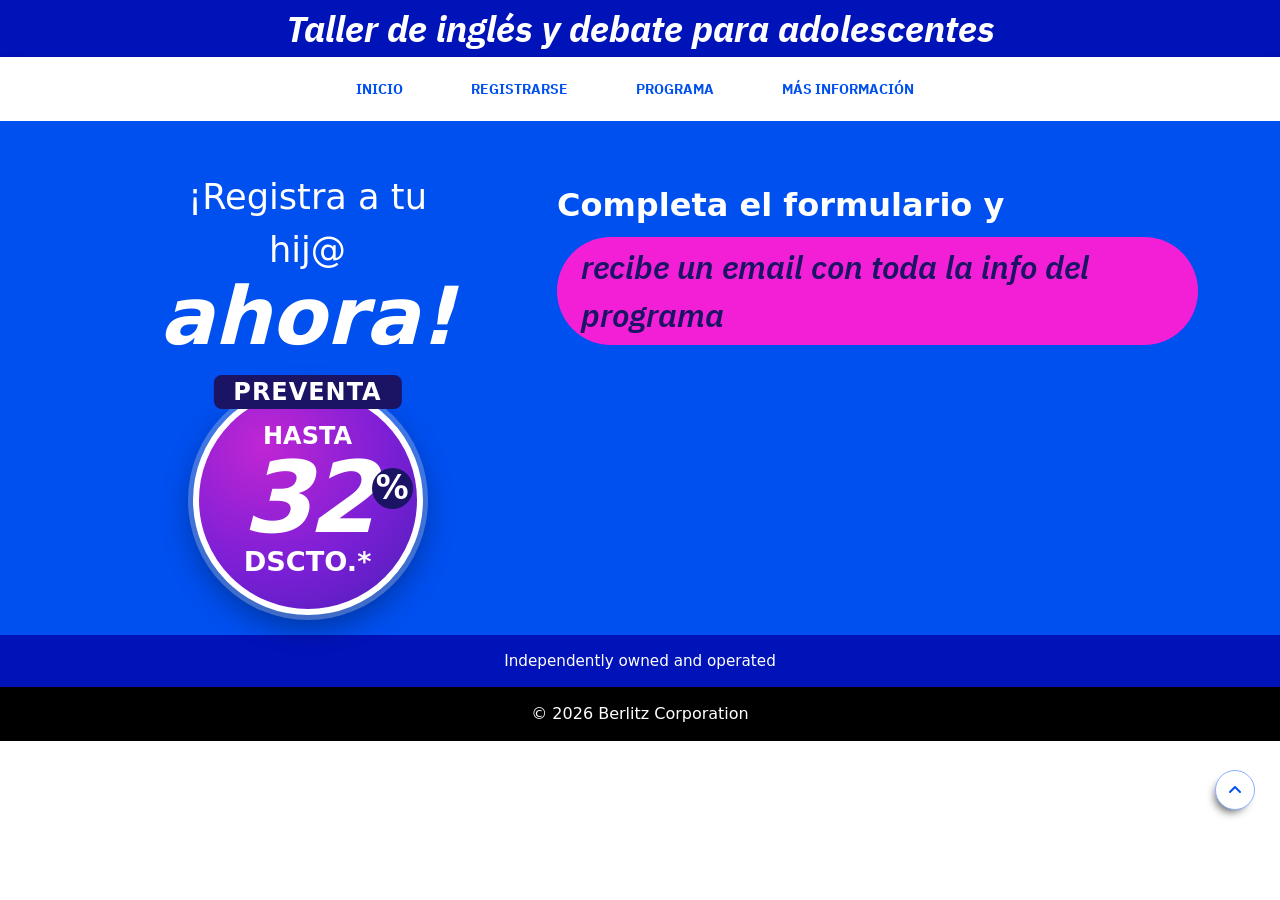
==== commit e2dbd399: "graciaslp" ====
--- a/index.html
+++ b/index.html
@@ -229,7 +229,7 @@
                 <div class="col-sm-7 offset-sm-1 c-hs-form fade-in-right">
                     <p class="completaform">
                         Completa el formulario y<br>
-                        <span class="completa-resaltado">recibe un email con toda la info del programa.</span>
+                        <span class="completa-resaltado">recibe un email con toda la info del programa</span>
                     </p>
                     <!-- FORM HS -->
                     <div id="hs_form_target_widget_1614708359277"></div>
@@ -249,7 +249,7 @@
 
                             pageName: "Berlitz Per\u00FA - Inglés Intensivo",
 
-                            redirectUrl: "https://berlitz-marketing.com.pe/gracias-summer-program",
+                            redirectUrl: "https://berlitz-marketing.com.pe/summer-program-kids/gracia",
 
                             css: "",
                             target: "#hs_form_target_widget_1614708359277",
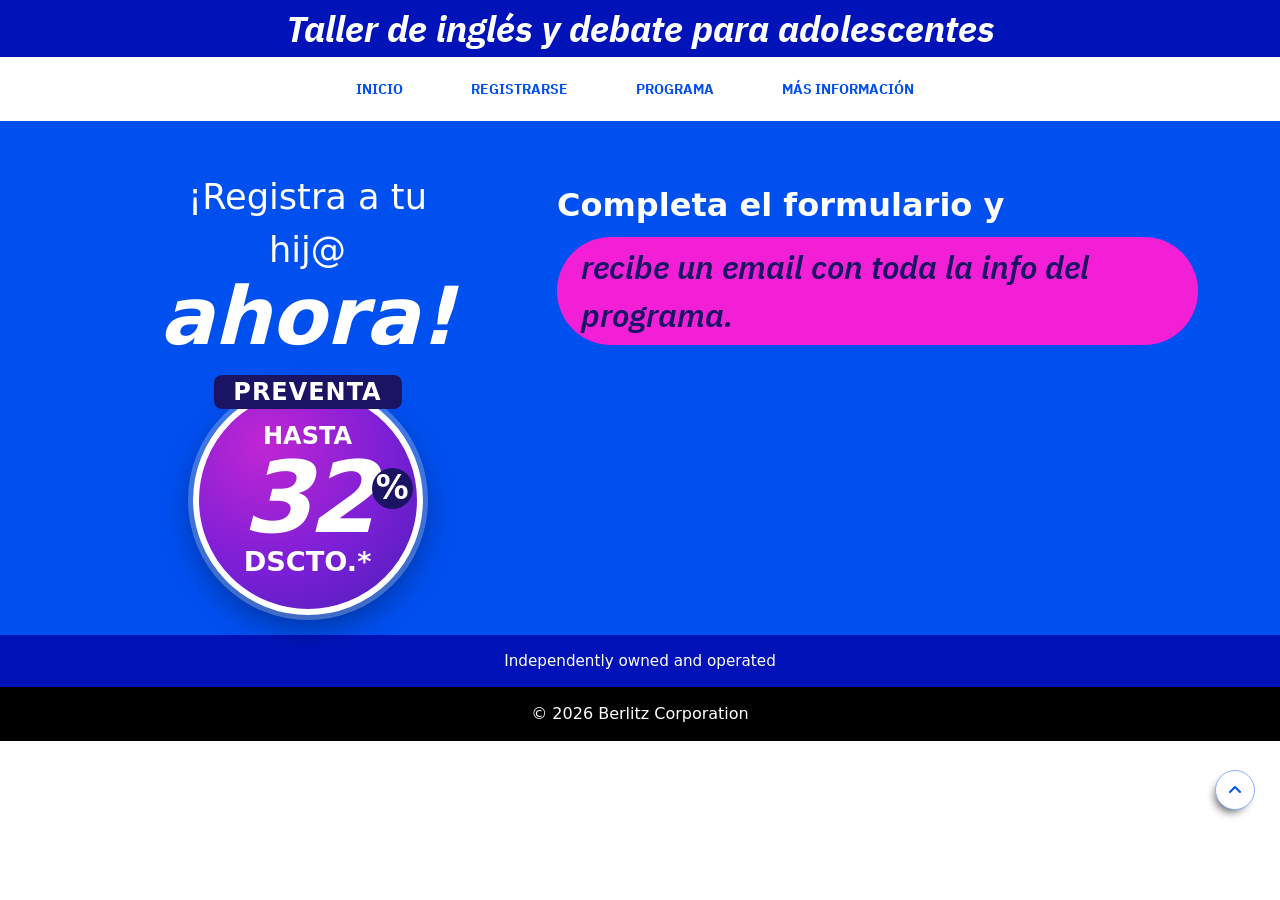
==== commit ca836cdd: "cambios-link" ====
--- a/index.html
+++ b/index.html
@@ -229,7 +229,7 @@
                 <div class="col-sm-7 offset-sm-1 c-hs-form fade-in-right">
                     <p class="completaform">
                         Completa el formulario y<br>
-                        <span class="completa-resaltado">recibe un email con toda la info del programa</span>
+                        <span class="completa-resaltado">recibe un email con toda la info del programa.</span>
                     </p>
                     <!-- FORM HS -->
                     <div id="hs_form_target_widget_1614708359277"></div>
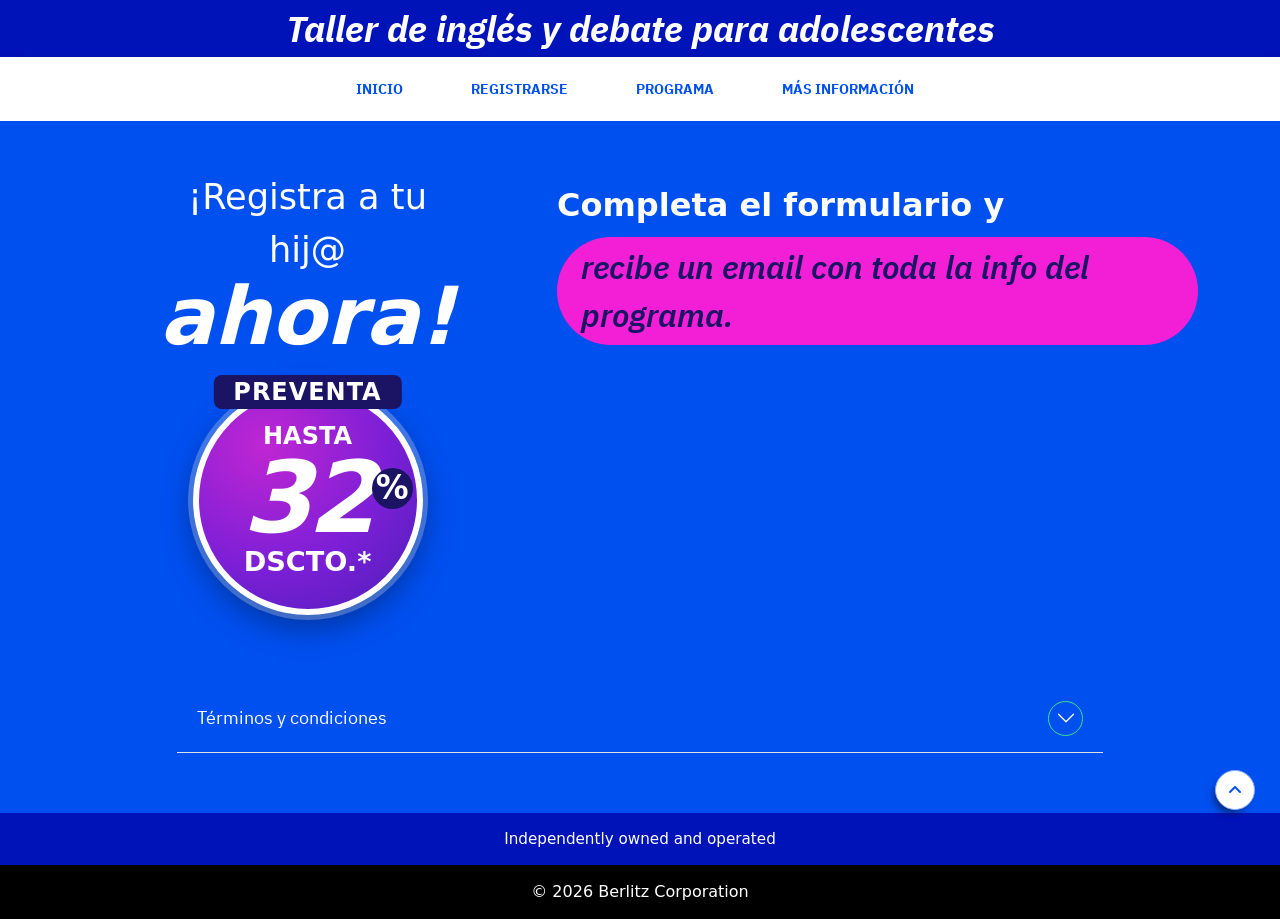
==== commit 506b986f: "legal-btn-wsp" ====
--- a/index.html
+++ b/index.html
@@ -247,9 +247,9 @@
                             pageId: "153646615830",
                             region: "na1",
 
-                            pageName: "Berlitz Per\u00FA - Inglés Intensivo",
-
-                            redirectUrl: "https://berlitz-marketing.com.pe/summer-program-kids/gracia",
+                            pageName: "Berlitz Per\u00FA - Summer program teens",
+
+                            redirectUrl: "https://berlitz-marketing.com.pe/summer-program-teens/gracias",
 
                             css: "",
                             target: "#hs_form_target_widget_1614708359277",
@@ -316,6 +316,83 @@
     </div>
     <!-- END INFO-2 -->
 
+    <!-- TyC -->
+    <div class="container-fluid tyc">
+        <div class="container c-container">
+            <div class="row">
+                <div class="col-md-10 offset-md-1">
+                    <div class="accordion" id="accordionExample1">
+                        <div class="accordion-item">
+                            <p class="accordion-header">
+                                <button
+                                    class="accordion-button collapsed"
+                                    type="button"
+                                    data-bs-toggle="collapse"
+                                    data-bs-target="#collapseTwo1"
+                                    aria-expanded="false"
+                                    aria-controls="collapseTwo">
+                                    Términos y condiciones
+                                </button>
+                            </p>
+                            <div
+                                id="collapseTwo1"
+                                class="accordion-collapse collapse"
+                                data-bs-parent="#accordionExample1">
+                                <div class="accordion-body">
+                                    <ul>
+                                        <!-- <li>*Cuotas sin intereses disponibles solo para tarjetas de crédito seleccionadas</li>
+                                        <li>
+                                            Descuento sobre el precio de lista de cada programa. No
+                                            combinable con otros descuentos*.
+                                        </li>
+                                        <li>Promoción solo disponible para venta nueva. No aplica para rematrícula.</li>
+                                        <li>Hasta 6 cuotas sin intereses con BCP, BBVA y Dinners*.</li> -->
+                                        <!-- <li>6 cuotas sin intereses con tarjetas Visa del BCP*. </li> -->
+                                     <!--    <li>
+                                            Paga en cuotas sin tarjeta de crédito con Cuotéalo por
+                                            BCP*.
+                                        </li>
+                                        <li>* 6 cuotas varían según duración del programa y cantidad de niveles adquiridos.</li>
+                                        <li>
+                                            Para poder acceder al beneficio de compras sin intereses con tarjeta de crédito, el mínimo de compra debe ser igual o superior a 1,000 soles.
+                                        </li> -->
+                                        <!-- <li>
+                                            3-6 cuotas sin intereses con cualquier tarjeta de
+                                            crédito a través de PowerPay. Powerpay es un medio de
+                                            pago que permite pagar tus compras en las cuotas que
+                                            elijas, con tu tarjeta de crédito a 3,6 y 12 meses.
+                                            Podrás dividir tus compras en plazos de 3 y 6 cuotas sin
+                                            intereses y sin comisiones (TEA 0.00% y TCEA 0.00%). Y
+                                            en 12 cuotas tampoco cobramos intereses, pero sí una
+                                            comisión Powerpay que varía en función a tu compra:
+                                            desde S/6.66 hasta S/ 650.28 (TEA 0.00% y TCEA
+                                            variable). Esta comisión la cobraremos de forma
+                                            fraccionada en cada una de las cuotas en partes iguales.
+                                            Aprobación sujeta a previa revisión de capacidad de
+                                            endeudamiento.
+                                        </li> -->
+                                    </ul>
+
+                                    <p style="color: #fff">
+                                        *Summer Program 2027: Descuento de Preventa sobre precio de lista. Válido hasta 30/11/2026. La disponibilidad y la duración del programa dependen de la sede y de la edad. Aplican condiciones y restricciones.*
+                                    </p>
+                                   <!--  <p style="color: #fff">
+                                        *Aplican términos y condiciones que serán comunicados en
+                                        el proceso de ventas.
+                                    </p>
+
+                                    <p style="color: #fff">Válido hasta el 31/10/2026.</p> -->
+                                </div>
+                            </div>
+                        </div>
+                    </div>
+                </div>
+            </div>
+        </div>
+    </div>
+    <!-- END TyC -->
+
+
 
     <div class="container-fluid footer2">
         <div class="container text-center">
@@ -327,6 +404,55 @@
         <div class="container text-center">© 2026 Berlitz Corporation</div>
     </div>
     <!--end footer -->
+
+        <!-- wsp -->
+    <!-- <div id="btn_nosotros" class="c-wsp2 btn_contacto d-none">
+        <i class="fa-regular fa-message-captions"></i>
+    </div> -->
+
+    <div class="btn-fixed-call d-block d-sm-none">
+        <a href="javascript:click_section('formulario')">
+            <div class="img">
+                <div class="off">
+                    <div class="cont-off">
+                        <picture>
+                            <source
+                                srcset="assets/img/btn-fixed-off.png"
+                                type="image/png" />
+                            <img
+                                class="img-fluid btn-fixed-off"
+                                data-src="assets/img/btn-fixed-off.png"
+                                loading="lazy" />
+                        </picture>
+                    </div>
+                </div>
+
+                <div class="on">
+                    <div class="cont-on">
+                        <picture>
+                            <source srcset="assets/img/btn-fixed-on.png" type="image/png" />
+                            <img
+                                class="img-fluid btn-fixed-on"
+                                data-src="assets/img/btn-fixed-on.png"
+                                loading="lazy" />
+                        </picture>
+                    </div>
+                </div>
+            </div>
+            <div class="txt">
+                Quiero <span>inscribirme</span>
+
+                <picture>
+                    <source srcset="assets/img/btn-fixed-on.png" type="image/png" />
+                    <img
+                        class="img-fluid d-inline d-sm-none"
+                        data-src="assets/img/btn-fixed-on.png"
+                        loading="lazy" />
+                </picture>
+            </div>
+        </a>
+    </div>
+
 
 
     <!-- Modal -->
--- a/assets/css/cmln-style.css
+++ b/assets/css/cmln-style.css
@@ -2780,7 +2780,7 @@
 /* Extra large devices (large laptops and desktops, 1200px and up) */
 .tyc {
   background-color: #004FEF;
-  padding-bottom: 90px; }
+  padding-bottom: 10px; }
   .tyc .accordion .accordion-item {
     border: 0px;
     background-color: transparent; }
